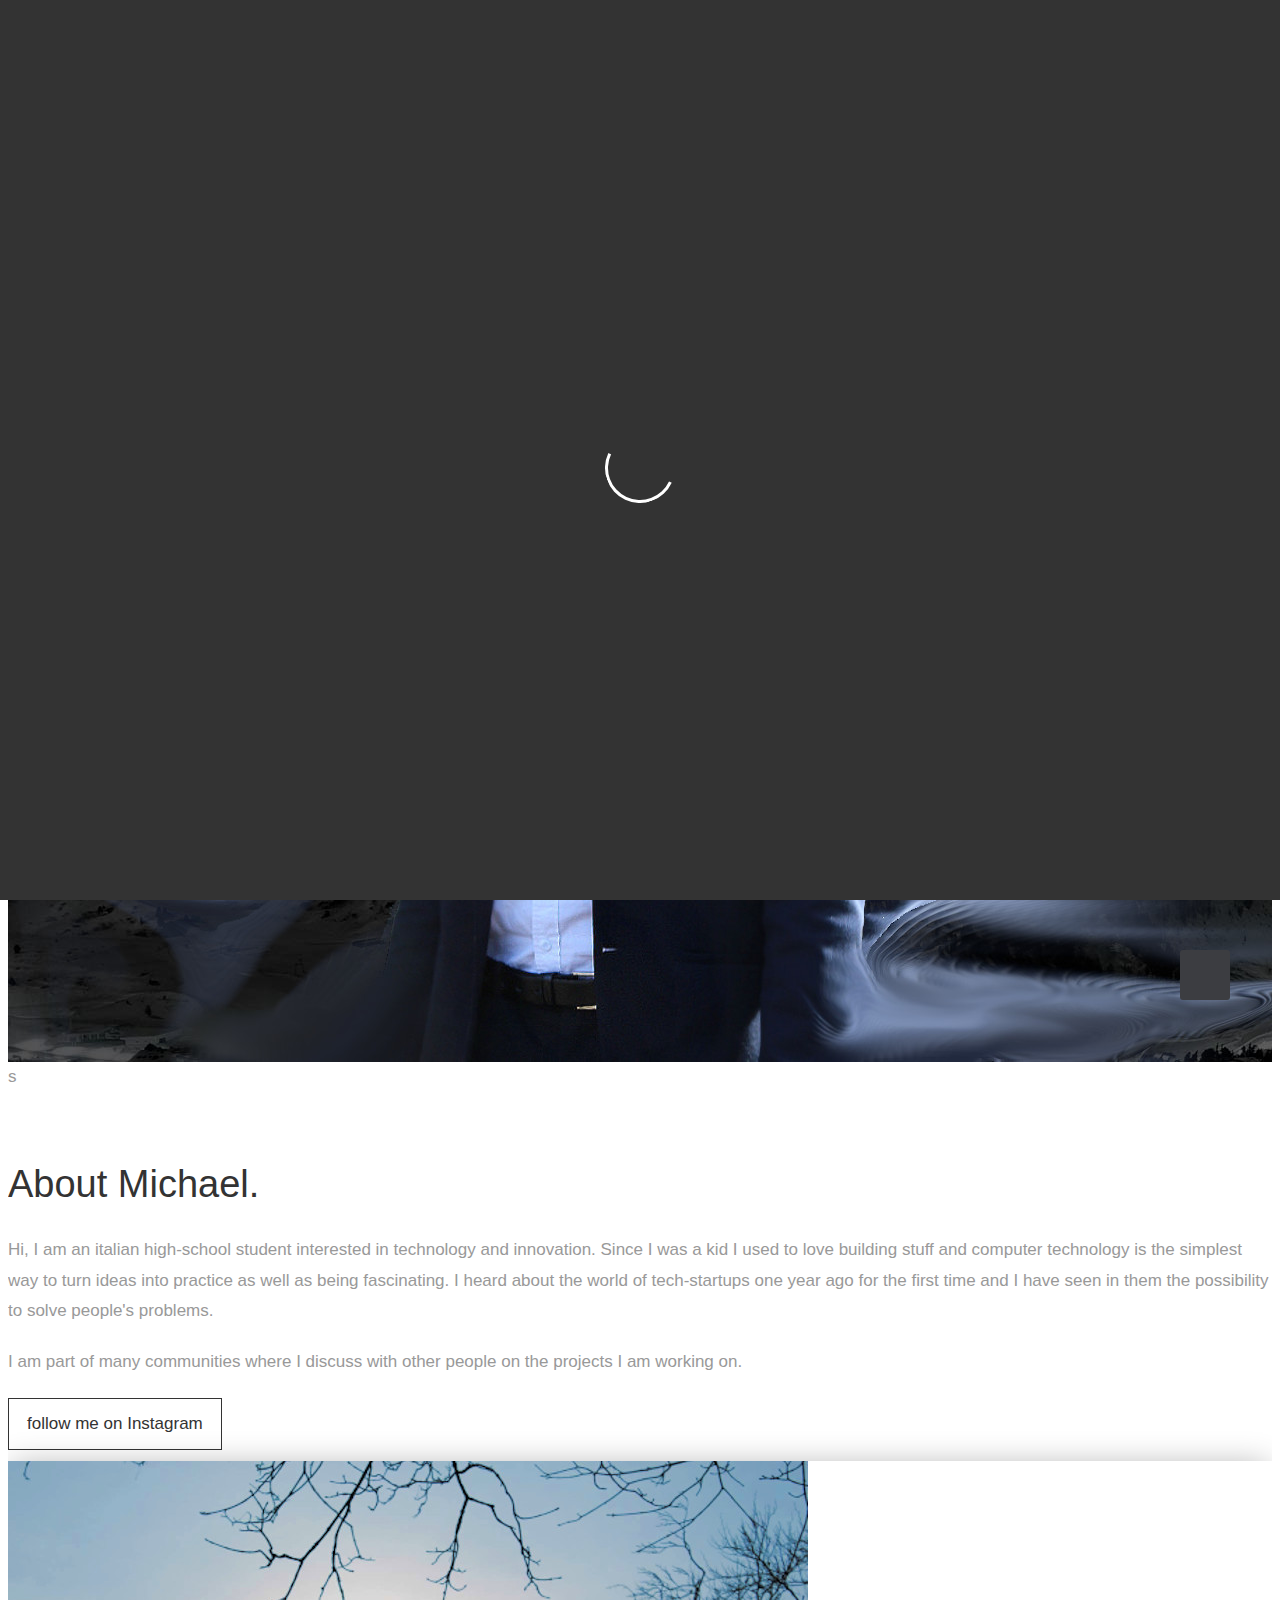
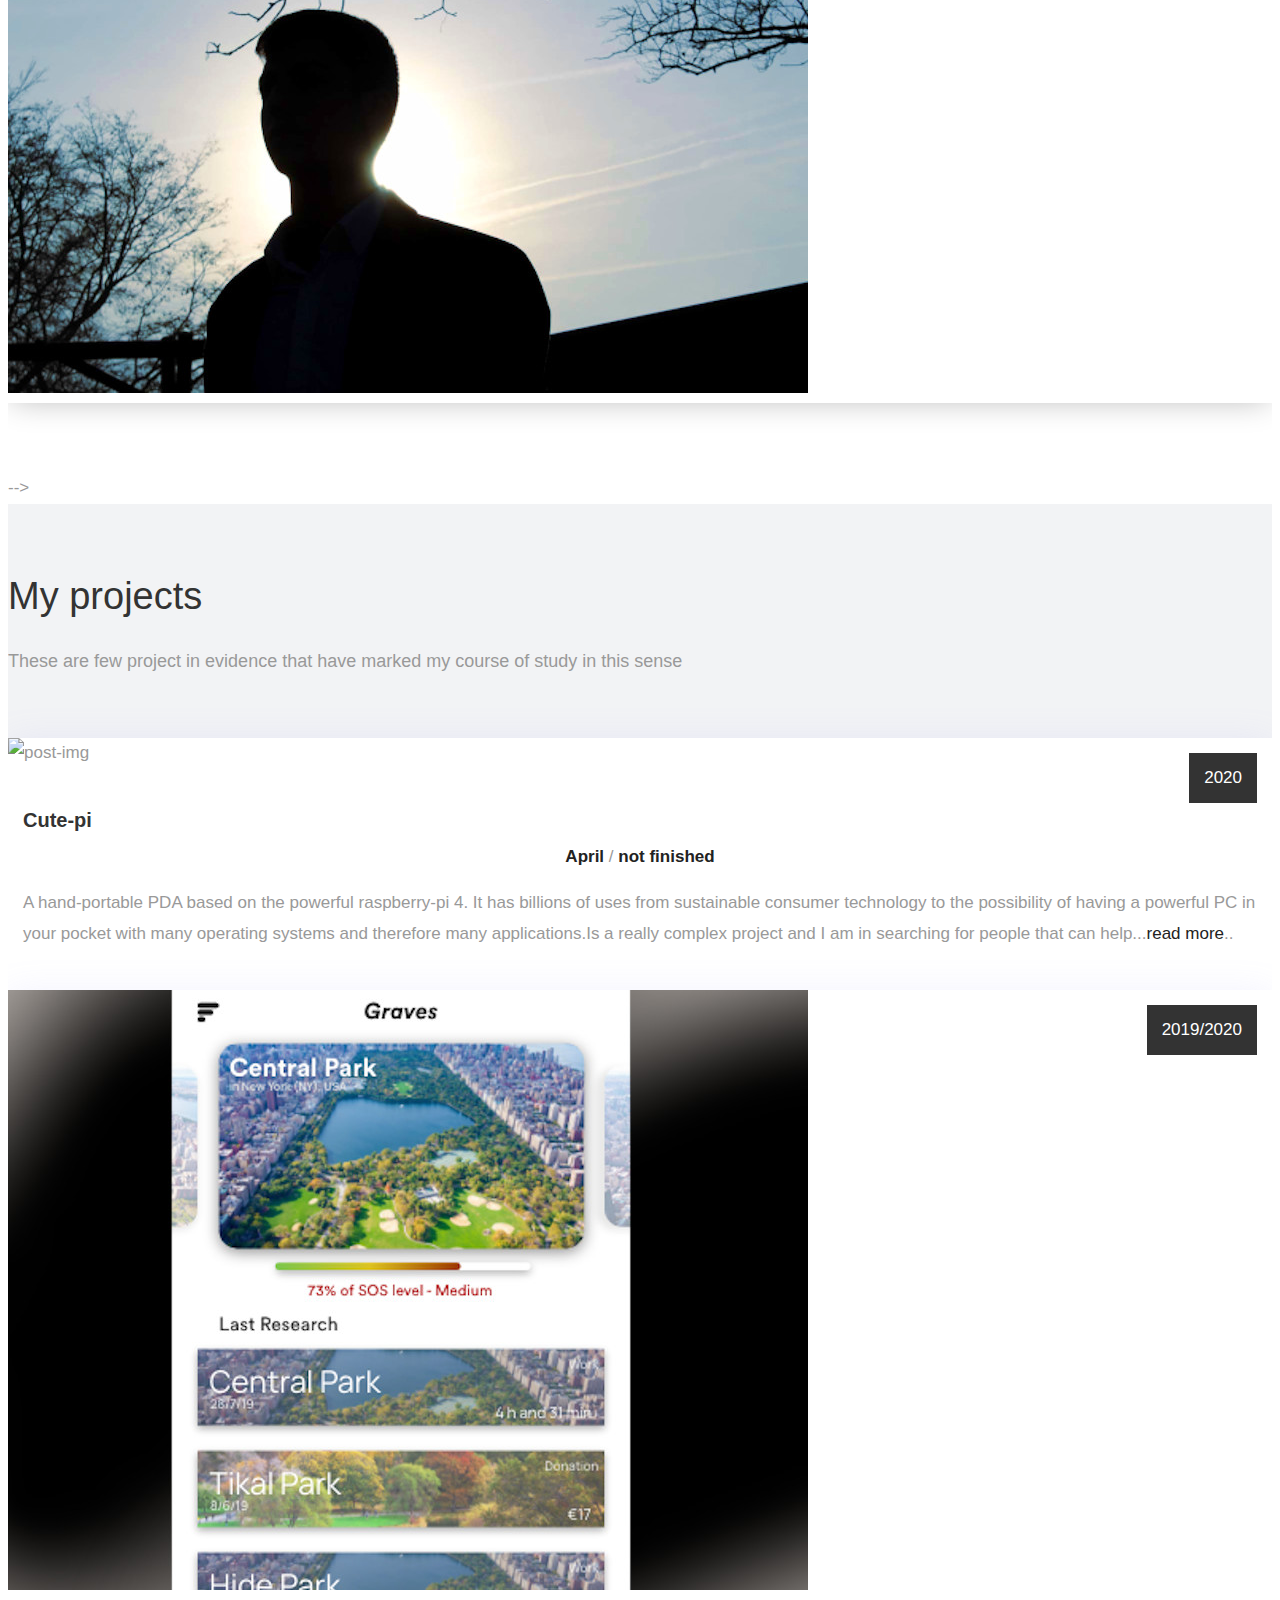
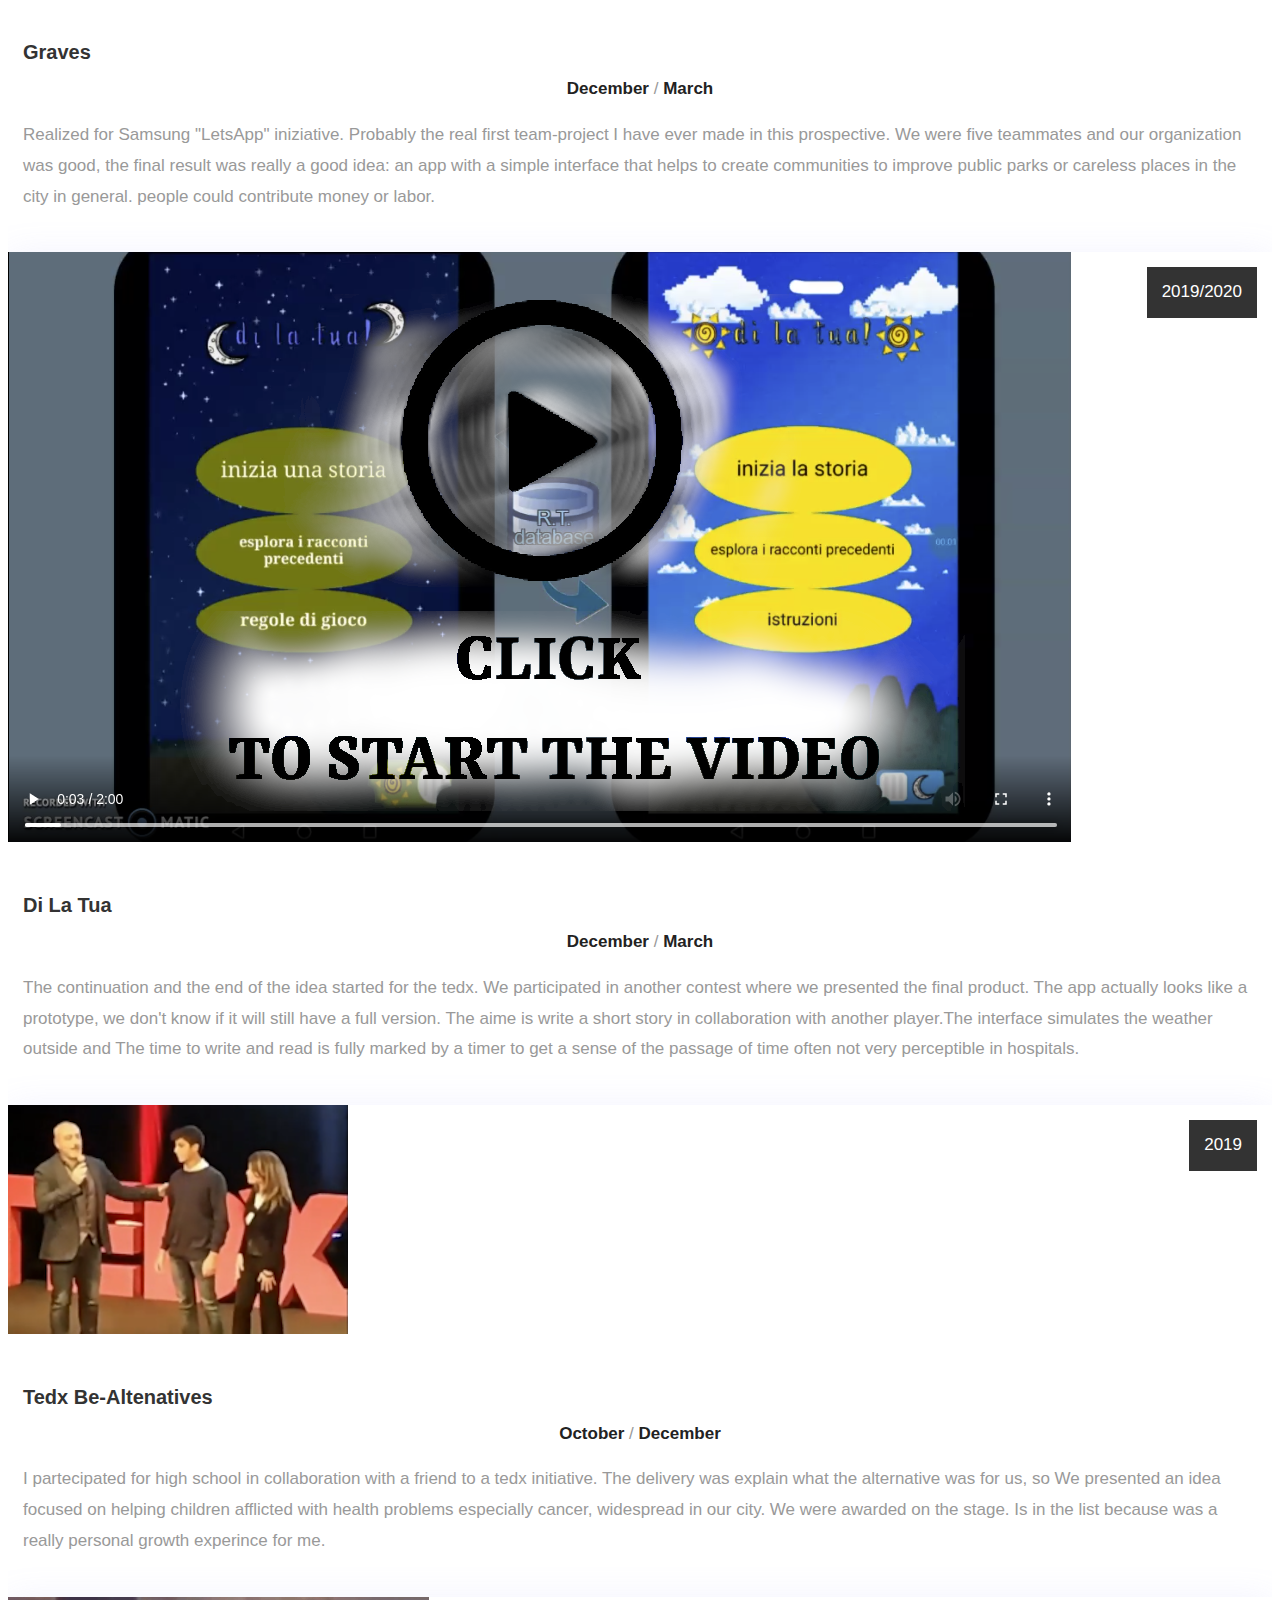
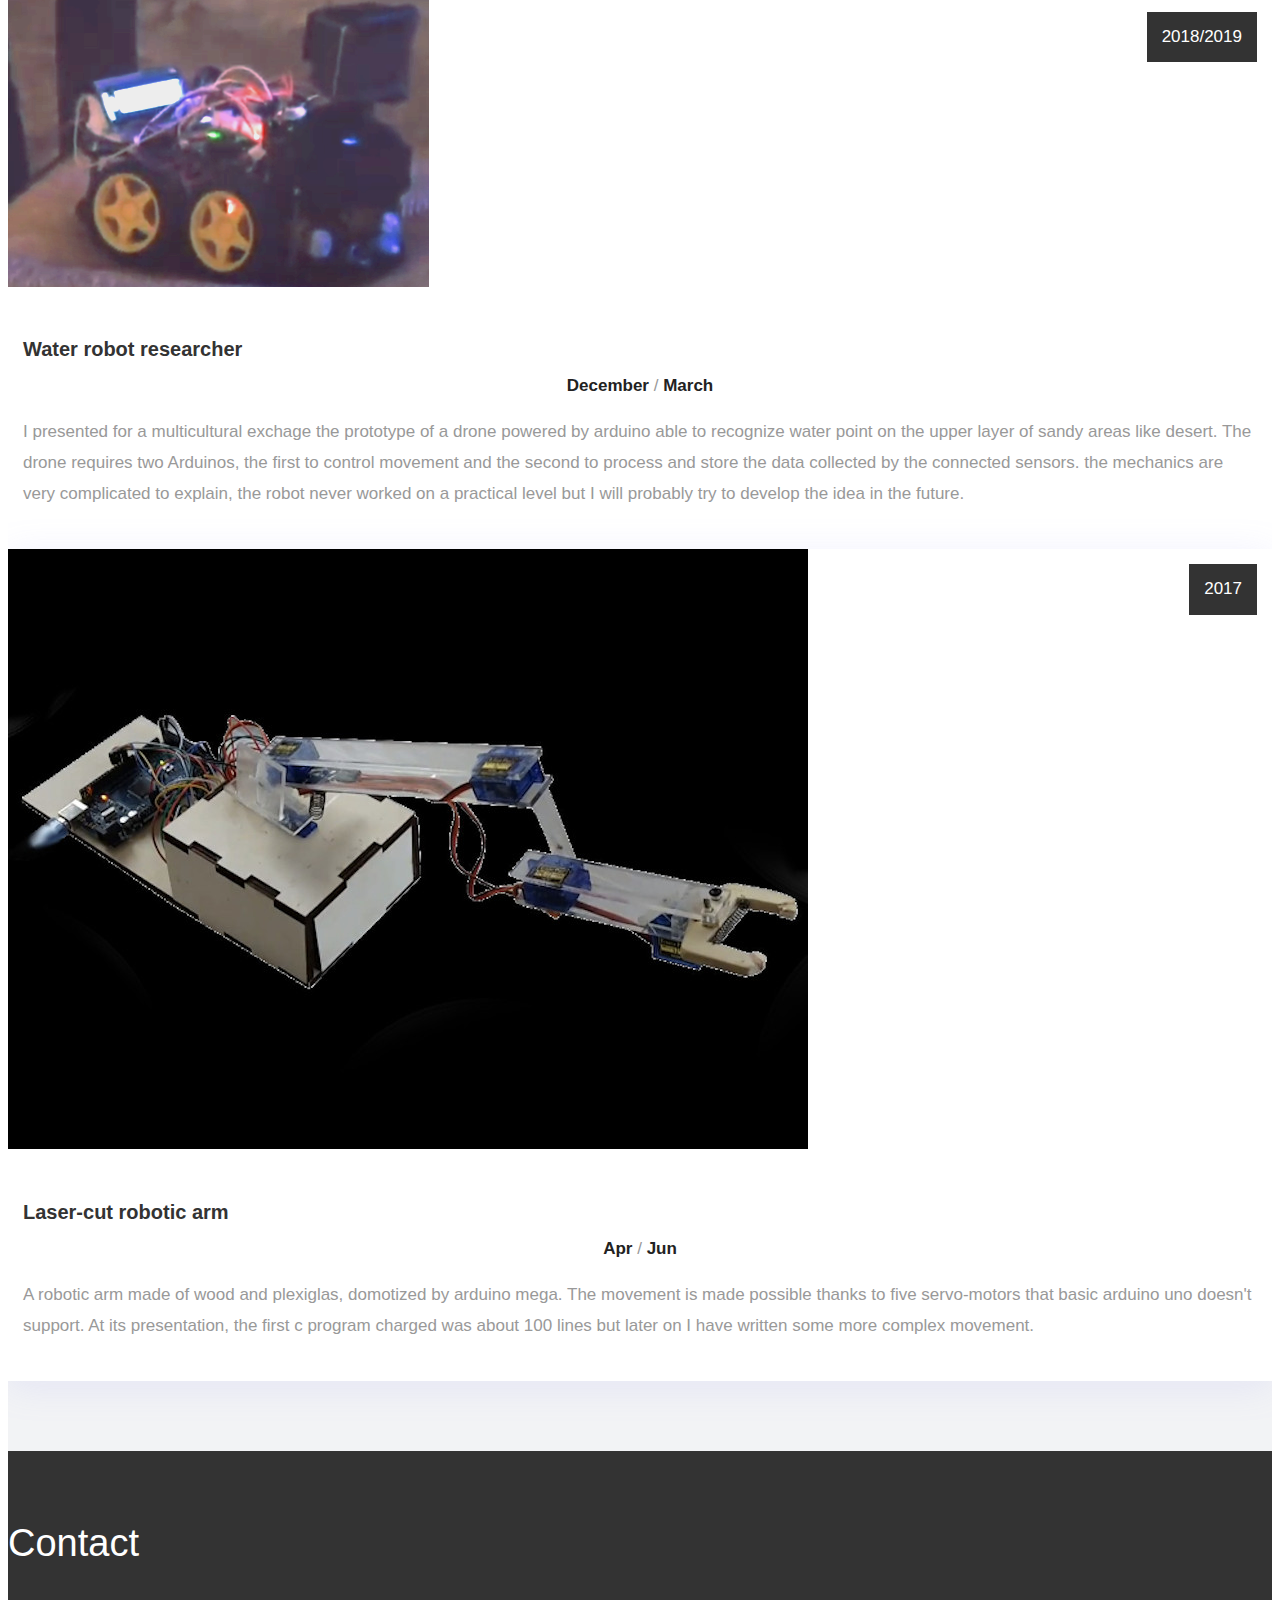
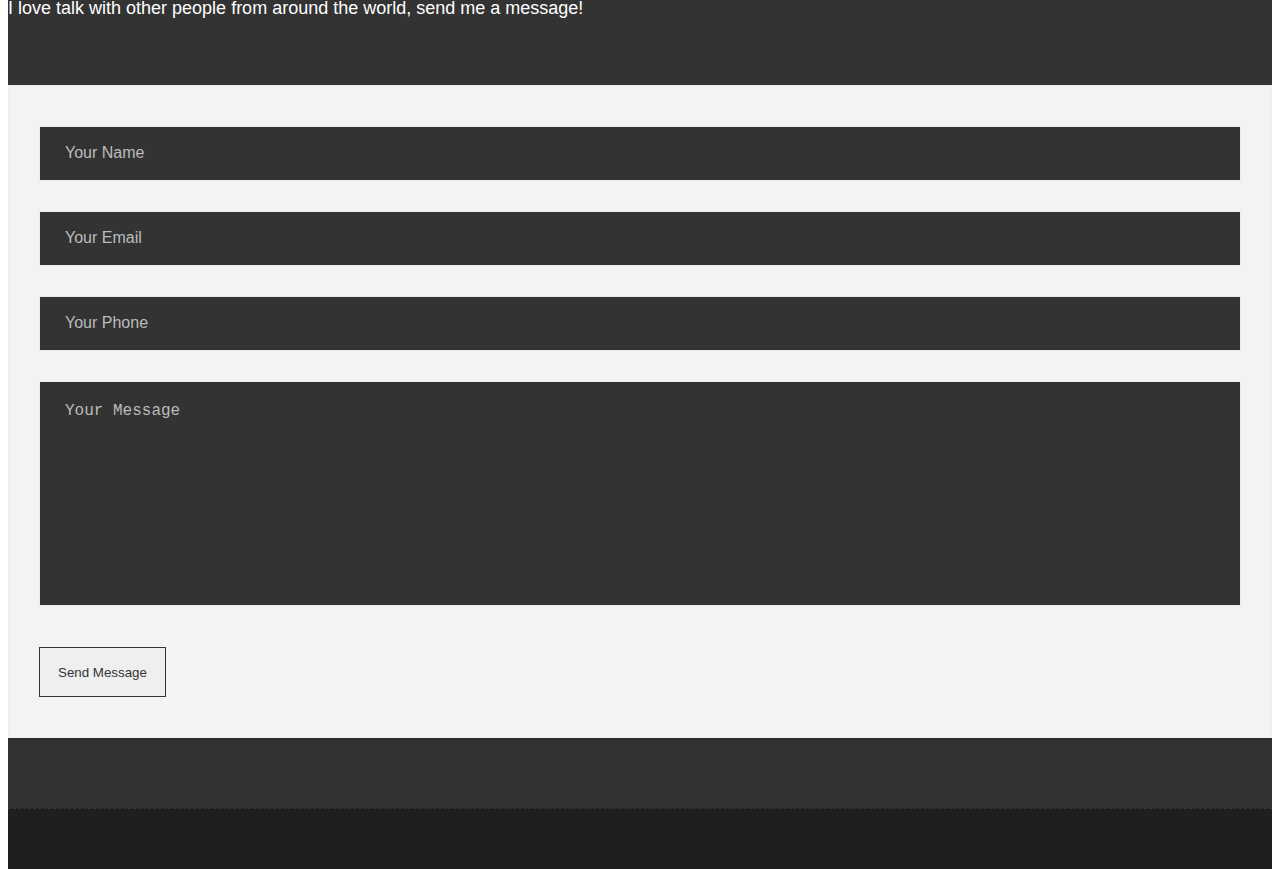
==== indextwo.html @ 5c326f26 "Update indextwo.html" ====
<!DOCTYPE html>
<html lang="en">

    <!-- Basic -->
    <meta charset="utf-8">
    <meta http-equiv="X-UA-Compatible" content="IE=edge">   
   
    <!-- Mobile Metas -->
    <meta name="viewport" content="width=device-width, minimum-scale=1.0, maximum-scale=1.0, user-scalable=no">
 
     <!-- Site Metas -->
    <meta name="keywords" content="michael hempel Taranto Battaglini">
    <meta name="author" content="Michael Hempel">
    <title>Michael Hempel</title>
    <meta name="description" content="Michael Hempel - A personal website were I introduce myself and I show what I am working on. " />  
    <meta charset=UTF-8">

    <!-- Site Icons -->
    <link rel="shortcut icon" href="images/favicon.ico" type="image/x-icon" />
    <link rel="apple-touch-icon" href="images/apple-touch-icon.png">
 <!-- Bootstrap CSS File -->
  <link href="lib/bootstrap/css/bootstrap.min.css" rel="stylesheet">

  <!-- Libraries CSS Files -->
  <link href="lib/font-awesome/css/font-awesome.min.css" rel="stylesheet">
  <link href="lib/animate/animate.min.css" rel="stylesheet">
  <link href="lib/ionicons/css/ionicons.min.css" rel="stylesheet">
  <link href="lib/owlcarousel/assets/owl.carousel.min.css" rel="stylesheet">
  <link href="lib/lightbox/css/lightbox.min.css" rel="stylesheet">

    <!-- Bootstrap CSS -->
    <link rel="stylesheet" href="css/bootstrap.min.css">
    <!-- Site CSS -->
    <link rel="stylesheet" href="style.css">
    <!-- Responsive CSS -->
    <link rel="stylesheet" href="css/responsive.css">
    <!-- Custom CSS -->
    <link rel="stylesheet" href="css/custom.css">
	<script src="js/modernizr.js"></script> <!-- Modernizr -->

    <!--[if lt IE 9]>
      <script src="https://oss.maxcdn.com/libs/html5shiv/3.7.0/html5shiv.js"></script>
      <script src="https://oss.maxcdn.com/libs/respond.js/1.4.2/respond.min.js"></script>
    <![endif]-->
    

        <!-- per mostrare o no cose su mobile> -->
            <style type="text/css">
  .mobileHide { display: inline; }

  /* Smartphone Portrait and Landscape */
  @media only screen
    and (min-device-width : 320px)
    and (max-device-width : 480px){
     .mobileHide { display: none;}
  }
</style>



<style type="text/css">
  .mobileShow {display: none;}

  /* Smartphone Portrait and Landscape */
  @media only screen
    and (min-device-width : 320px)
    and (max-device-width : 480px){ 
      .mobileShow {display: inline;}
  }
</style>
<!--fine -->




</head>
<body id="page-top" class="politics_version">

    <!-- LOADER -->
    <div id="preloader">
        <div id="main-ld">
			<div id="loader"></div>  
		</div>
    </div><!-- end loader -->
    <!-- END LOADER -->
	
    <!-- Navigation -->
    <nav class="navbar navbar-expand-lg navbar-dark fixed-top" id="mainNav">
      <div class="container">
        <a class="navbar-brand js-scroll-trigger" href="#page-top">
			<img class="img-fluid" src="images/logo.png" alt="" />
		</a>
        <button class="navbar-toggler navbar-toggler-right" type="button" data-toggle="collapse" data-target="#navbarResponsive" aria-controls="navbarResponsive" aria-expanded="false" aria-label="Toggle navigation">
          Menu
          <i class="fa fa-bars"></i>
        </button>
        <div class="collapse navbar-collapse" id="navbarResponsive">
          <ul class="navbar-nav text-uppercase ml-auto">
            <li class="nav-item">
              <a class="nav-link js-scroll-trigger active" href="#home">Home</a>
            </li>
            <li class="nav-item">
              <a class="nav-link js-scroll-trigger" href="#about">About Me</a>
            </li>
       <!--     <li class="nav-item">
              <a class="nav-link js-scroll-trigger" href="#services">Services</a>
            </li>
            <li class="nav-item">
              <a class="nav-link js-scroll-trigger" href="#portfolio">Portfolio</a>
            </li>
            <li class="nav-item">
              <a class="nav-link js-scroll-trigger" href="#testimonials">Testimonials</a>
            </li> -->
			<li class="nav-item">
              <a class="nav-link js-scroll-trigger" href="#blog"><!Blog</a>Portfolio</a>
            </li>
			<li class="nav-item">
              <a class="nav-link js-scroll-trigger" href="#contact">Contact</a>
            </li>
          </ul>
        </div>
      </div>
    </nav>
	

<div class="mobileShow">
	<section id="home" class="main-banner parallaxie" style="background: url('uploads/banner-mobile.jpg')">
		<div class="heading">
			<h1>hello i'm Michael</h1>
			<!-- <p>"Lorem ipsum dolor sit amet, consectetur adipiscing elit, <br>sed do eiusmod tempor incididunt ut labore et dolore magna aliqua."</p> -->
			<h3 class="cd-headline clip is-full-width">
				<span> </span>
				<span class="cd-words-wrapper">
					<b class="is-visible">innovator</b>
					<b>axpirant entenpreuner</b>
					<b>i.o.t. inventor</b>
                    <!-- <b></b> -->
				</span>
			</h3>
            <a href="#blog" class="sim-btn btn-hover-2-new nav-link js-scroll-trigger" data-text="check cute-pi"><span>check my last project</span></a>
		</div>
	</section>
</div>

<div class="mobileHide">
	<section id="home" class="main-banner parallaxie" style="background: url('uploads/banner-01.jpg')">
		<div class="heading">
			<h1>hello i'm Michael</h1>
			<!-- <p>"Lorem ipsum dolor sit amet, consectetur adipiscing elit, <br>sed do eiusmod tempor incididunt ut labore et dolore magna aliqua."</p> -->
			<h3 class="cd-headline clip is-full-width">
				<span> </span>
				<span class="cd-words-wrapper">
					<b class="is-visible">innovator</b>
					<b>axpirant entenpreuner</b>
					<b>i.o.t. inventor</b>
                    <!-- <b></b> -->
				</span>
			</h3>
            <a href="#blog" class="sim-btn btn-hover-2-new nav-link js-scroll-trigger" data-text="cute-pi"><span>check cute-pi</span></a>
		</div>
	</section>
</div>


	<!-- <svg id="clouds" class="hidden-xs" xmlns="http://www.w3.org/2000/svg" version="1.1" width="100%" height="100" viewBox="0 0 85 100" preserveAspectRatio="none">
        <path d="M-5 100 Q 0 20 5 100 Z
            M0 100 Q 5 0 10 100
            M5 100 Q 10 30 15 100
            M10 100 Q 15 10 20 100
            M15 100 Q 20 30 25 100
            M20 100 Q 25 -10 30 100
            M25 100 Q 30 10 35 100
            M30 100 Q 35 30 40 100
            M35 100 Q 40 10 45 100
            M40 100 Q 45 50 50 100
            M45 100 Q 50 20 55 100
            M50 100 Q 55 40 60 100
            M55 100 Q 60 60 65 100
            M60 100 Q 65 50 70 100
            M65 100 Q 70 20 75 100
            M70 100 Q 75 45 80 100
            M75 100 Q 80 30 85 100
            M80 100 Q 85 20 90 100
            M85 100 Q 90 50 95 100
            M90 100 Q 95 25 100 100
            M95 100 Q 100 15 105 100 Z">
        </path>
    </svg> -->s

   <div id="about" class="section wb">
        <div class="container">
            <div class="row">
                <div class="col-md-6">
                    <div class="message-box">                        
                        <h2>About Michael.</h2>
                        <p> Hi, I am an italian high-school student interested in technology and innovation. Since I was a kid I used to love building stuff and computer technology is the simplest way to turn ideas into practice as well as being fascinating. I heard about the world of tech-startups one year ago for the first time and I have seen in them the possibility to solve people's problems. </p>
						<p> I am part of many communities where I discuss with other people on the projects I am working on.</p>

                        <a href="https://www.instagram.com/michaelhempel__/" class="sim-btn btn-hover-new" data-text="Instagram"><span>follow me on Instagram</span></a>
                    </div><!-- end messagebox -->
                </div><!-- end col -->

                <div class="col-md-6">
                    <div class="right-box-pro wow fadeIn">
                        <img src="uploads/about_04.jpg" alt="" class="img-fluid img-rounded">
                    </div><!-- end media -->
                </div><!-- end col -->
            </div><!-- end row -->
        </div><!-- end container -->
    </div><!-- end section -->

   <!-- <div id="services" class="section lb">
        <div class="container">
            <div class="section-title text-left">
                <h3>Services</h3>
                <p>Quisque eget nisl id nulla sagittis auctor quis id. Aliquam quis vehicula enim, non aliquam risus.</p>
            </div> <!-- end title -->

           <!-- <div class="row">
				<div class="col-md-4">
                    <div class="services-inner-box">
						<div class="ser-icon">
							<i class="flaticon-seo"></i>
						</div>
						<h2>Web Development</h2>
						<p>Lorem ipsum dolor sit amet, consectetur adipiscing elit, sed do eiusmod tempor incididunt ut labore et dolore magna aliqua.</p>
					</div>
                </div><!-- end col -->
            <!--    <div class="col-md-4">
                    <div class="services-inner-box">
						<div class="ser-icon">
							<i class="flaticon-development"></i>
						</div>
						<h2>Responsive Design</h2>
						<p>Lorem ipsum dolor sit amet, consectetur adipiscing elit, sed do eiusmod tempor incididunt ut labore et dolore magna aliqua.</p>
					</div>
                </div><!-- end col -->
			<!--	<div class="col-md-4">
                    <div class="services-inner-box">
						<div class="ser-icon">
							<i class="flaticon-process"></i>
						</div>
						<h2>Creative Design</h2>
						<p>Lorem ipsum dolor sit amet, consectetur adipiscing elit, sed do eiusmod tempor incididunt ut labore et dolore magna aliqua.</p>
					</div>
            <!--    </div><!-- end col -->
			<!--	<div class="col-md-4">
                    <div class="services-inner-box">
						<div class="ser-icon">
							<i class="flaticon-discuss-issue"></i>
						</div>
						<h2>Support</h2>
						<p>Lorem ipsum dolor sit amet, consectetur adipiscing elit, sed do eiusmod tempor incididunt ut labore et dolore magna aliqua.</p>
					</div>
                </div><!-- end col -->
		<!--		<div class="col-md-4">
                    <div class="services-inner-box">
						<div class="ser-icon">
							<i class="flaticon-idea"></i>
						</div>
						<h2>Web Idea</h2>
						<p>Lorem ipsum dolor sit amet, consectetur adipiscing elit, sed do eiusmod tempor incididunt ut labore et dolore magna aliqua.</p>
					</div>
                </div><!-- end col -->
		<!--	<div class="col-md-4">
                    <div class="services-inner-box">
						<div class="ser-icon">
							<i class="flaticon-idea-1"></i>
						</div>
						<h2>Graphic Design</h2>
						<p>Lorem ipsum dolor sit amet, consectetur adipiscing elit, sed do eiusmod tempor incididunt ut labore et dolore magna aliqua.</p>
					</div>
                </div><!-- end col -->
            </div><!-- end row -->
        </div><!-- end container -->
    </div><!-- end section --> -->
	
	<!-- <div id="portfolio" class="section lb">
		<div class="container">
			<div class="section-title text-left">
                <h3>My Project</h3>
                <p>These are few  "most important" project since I was 13</p>
            </div><!-- end title -->
			
	<!--		<div class="gallery-menu row">
				<div class="col-md-12">
					<div class="button-group filter-button-group text-left">
						<button class="active" data-filter="*">All</button>
						<button data-filter=".gal_a">Web Development</button>
						<button data-filter=".gal_b">Creative Design</button>
						<button data-filter=".gal_c">Graphic Design</button>
					</div>
				</div>
			</div>
			
			<div class="gallery-list row">
				<div class="col-md-4 col-sm-6 gallery-grid gal_a gal_b">
					<div class="gallery-single fix">
						<img src="uploads/gallery_img-01.jpg" class="img-fluid" alt="Image">
						<div class="img-overlay">
							<a href="uploads/gallery_img-01.jpg" data-rel="prettyPhoto[gal]" class="hoverbutton global-radius"><i class="fa fa-picture-o"></i></a>
						</div>
					</div>
				</div>
				
				<div class="col-md-4 col-sm-6 gallery-grid gal_c gal_b">
					<div class="gallery-single fix">
						<img src="uploads/gallery_img-02.jpg" class="img-fluid" alt="Image">
						<div class="img-overlay">
							<a href="uploads/gallery_img-02.jpg" data-rel="prettyPhoto[gal]" class="hoverbutton global-radius"><i class="fa fa-picture-o"></i></a>
						</div>
					</div>
				</div>
				
				<div class="col-md-4 col-sm-6 gallery-grid gal_a gal_c">
					<div class="gallery-single fix">
						<img src="uploads/gallery_img-03.jpg" class="img-fluid" alt="Image">
						<div class="img-overlay">
							<a href="uploads/gallery_img-03.jpg" data-rel="prettyPhoto[gal]" class="hoverbutton global-radius"><i class="fa fa-picture-o"></i></a>
						</div>
					</div>
				</div>
				
				<div class="col-md-4 col-sm-6 gallery-grid gal_b gal_a">
					<div class="gallery-single fix">
						<img src="uploads/gallery_img-04.jpg" class="img-fluid" alt="Image">
						<div class="img-overlay">
							<a href="uploads/gallery_img-04.jpg" data-rel="prettyPhoto[gal]" class="hoverbutton global-radius"><i class="fa fa-picture-o"></i></a>
						</div>
					</div>
				</div>
				
				<div class="col-md-4 col-sm-6 gallery-grid gal_a gal_c">
					<div class="gallery-single fix">
						<img src="uploads/gallery_img-05.jpg" class="img-fluid" alt="Image">
						<div class="img-overlay">
							<a href="uploads/gallery_img-05.jpg" data-rel="prettyPhoto[gal]" class="hoverbutton global-radius"><i class="fa fa-picture-o"></i></a>
						</div>
					</div>
				</div>
				
				<div class="col-md-4 col-sm-6 gallery-grid gal_c gal_a">
					<div class="gallery-single fix">
						<img src="uploads/gallery_img-06.jpg" class="img-fluid" alt="Image">
						<div class="img-overlay">
							<a href="uploads/gallery_img-06.jpg" data-rel="prettyPhoto[gal]" class="hoverbutton global-radius"><i class="fa fa-picture-o"></i></a>
						</div>
					</div>
				</div> -->


	<!-- <div id="testimonials" class="section wb">
        <div class="container">
            <div class="section-title text-left">
                <h3>Testimonials</h3>
                <p>We thanks for all our awesome testimonials! There are hundreds of our happy customers! </p>
            </div><!-- end title -->

      <!--      <div class="row">
                <div class="col-md-12 col-sm-12">
                    <div class="testi-carousel owl-carousel owl-theme">
                        <div class="testimonial clearfix">
                            <div class="desc">
                                <h3><i class="fa fa-quote-left"></i> Wonderful Support!</h3>
                                <p class="lead">They have got my project on time with the competition with a sed highly skilled, and experienced & professional team.</p>
                            </div>
                            <div class="testi-meta">
                                <img src="uploads/testi_01.png" alt="" class="img-fluid alignleft">
                                <h4>James Fernando <small>- Manager of Racer</small></h4>
                            </div>
                            <!-- end testi-meta -->
                        </div>
                        <!-- end testimonial -->

          <!--              <div class="testimonial clearfix">
                            <div class="desc">
                                <h3><i class="fa fa-quote-left"></i> Awesome Services!</h3>
                                <p class="lead">Explain to you how all this mistaken idea of denouncing pleasure and praising pain was born and I will give you completed.</p>
                            </div>
                            <div class="testi-meta">
                                <img src="uploads/testi_02.png" alt="" class="img-fluid alignleft">
                                <h4>Jacques Philips <small>- Designer</small></h4>
                            </div>
                            <!-- end testi-meta -->
                        </div>
                        <!-- end testimonial -->

   <!--                     <div class="testimonial clearfix">
                            <div class="desc">
                                <h3><i class="fa fa-quote-left"></i> Great & Talented Team!</h3>
                                <p class="lead">The master-builder of human happines no one rejects, dislikes avoids pleasure itself, because it is very pursue pleasure. </p>
                            </div>
                            <div class="testi-meta">
                                <img src="uploads/testi_03.png" alt="" class="img-fluid alignleft">
                                <h4>Venanda Mercy <small>- Newyork City</small></h4>
                            </div>
                            <!-- end testi-meta -->
                        </div>
                        <!-- end testimonial -->
 <!--                       <div class="testimonial clearfix">
                            <div class="desc">
                                <h3><i class="fa fa-quote-left"></i> Wonderful Support!</h3>
                                <p class="lead">They have got my project on time with the competition with a sed highly skilled, and experienced & professional team.</p>
                            </div>
                            <div class="testi-meta">
                                <img src="uploads/testi_01.png" alt="" class="img-fluid alignleft">
                                <h4>James Fernando <small>- Manager of Racer</small></h4>
                            </div>
                            <!-- end testi-meta -->
                        </div>
                        <!-- end testimonial -->

 <!--                       <div class="testimonial clearfix">
                            <div class="desc">
                                <h3><i class="fa fa-quote-left"></i> Awesome Services!</h3>
                                <p class="lead">Explain to you how all this mistaken idea of denouncing pleasure and praising pain was born and I will give you completed.</p>
                            </div>
                            <div class="testi-meta">
                                <img src="uploads/testi_02.png" alt="" class="img-fluid alignleft">
                                <h4>Jacques Philips <small>- Designer</small></h4>
                            </div>
                            <!-- end testi-meta -->
                        </div>
                        <!-- end testimonial -->

<!--                        <div class="testimonial clearfix">
                            <div class="desc">
                                <h3><i class="fa fa-quote-left"></i> Great & Talented Team!</h3>
                                <p class="lead">The master-builder of human happines no one rejects, dislikes avoids pleasure itself, because it is very pursue pleasure. </p>
                            </div>
                            <div class="testi-meta">
                                <img src="uploads/testi_03.png" alt="" class="img-fluid alignleft">
                                <h4>Venanda Mercy <small>- Newyork City</small></h4>
                            </div>
                            <!-- end testi-meta -->
                        </div><!-- end testimonial -->
                    </div><!-- end carousel -->
                </div><!-- end col -->
            </div><!-- end row -->
        </div><!-- end container -->
    </div><!-- end section -->
	
	<div id="blog" class="section lb">
		<div class="container">
			<div class="section-title text-left">
                <h3>My projects</h3>
                <p>These are few project in evidence that have marked my course of study in this sense</p>
            </div><!-- end title -->
			
		    <div class="row">  
  <!-- SECRET PROJECT   
                   <div class="col-md-4 col-sm-6 col-lg-4">
					<div class="post-box">
						<div class="post-thumb">
							<img src="uploads/secret.jpg" class="img-fluid" alt="post-img" />
							<div class="date">
								<span>2020</span>
								<span></span>
							</div>
						</div>
						<div class="post-info">
							<h4>Coming soon</h4>
							<ul>
                                <li><a href="#"><b>not started</b></a></li>
                                <li>/</li>
                                <li><a href="#"><b>not finished</b></a></li>
                            </ul>
							<p>The future of Cute-pi</p>
						</div>
					</div>
				</div> -->

				<div class="col-md-4 col-sm-6 col-lg-4">
					<div class="post-box">
						<div class="post-thumb">
							<img src="cute-pi/APERTOTRASP.png" class="img-fluid" alt="post-img" />
							<div class="date">
								<span>2020</span>
								<span></span>
							</div>
						</div>
						<div class="post-info">
							<h4>Cute-pi</h4>
							<ul>
                                <li><a href="#"><b>April</b></a></li>
                                <li>/</li>
                                <li><a href="#"><b>not finished</b></a></li>
                            </ul>
							<p> A hand-portable PDA based on the powerful raspberry-pi 4. It has billions of uses from sustainable consumer technology to the possibility of having a powerful PC in your pocket with many operating systems and therefore many applications.Is a really complex project and I am in searching for people that can help...<a href="#">read more</a>..</p>
						</div>
					</div>
				</div>

                <div class="col-md-4 col-sm-6 col-lg-4">
					<div class="post-box">
						<div class="post-thumb">
							<img src="uploads/graves.jpg" class="img-fluid" alt="post-img" />
							<div class="date">
								<span>2019/2020</span>
								<span></span>
							</div>
						</div>
						<div class="post-info">
							<h4>Graves</h4>
							<ul>
                                <li><a href="#"><b>December</b></a></li>
                                <li>/</li>
                                <li><a href="#"><b>March</b></a></li>
                            </ul>
							<p>Realized for Samsung "LetsApp" iniziative. Probably the real first team-project I have ever made in this prospective. We were five teammates and our organization was good, the final result was really a good idea: an app with a simple interface that helps to create communities to improve public parks or careless places in the city in general. people could contribute money or labor.</p>
						</div>
					</div>
				</div>

                
                <div class="col-md-4 col-sm-6 col-lg-4">
					<a href="javascript:;" onClick="window.open('uploads/DiLaTua.mp4', 'titolo', 'width=1200, height=600, resizable, status, scrollbars=1, location');"><div class="post-box">
						<div class="post-thumb">
						<img src="uploads/dilatuaimg.png" class="img-fluid" alt="post-img" />
							<div class="date">
								<span>2019/2020</span>
								<span></span>
							</div>
						</div>
						<div class="post-info">
							<h4>Di La Tua</h4></a>
							<ul>
                                <li><a href="#"><b>December</b></a></li>
                                <li>/</li>
                                <li><a href="#"><b>March</b></a></li>
                            </ul>
							<p>The continuation and the end of the idea started for the tedx. We participated in another contest where we presented the final product. The app actually looks like a prototype, we don't know if it will still have a full version. The aime is write a short story in collaboration with another player.The interface simulates the weather outside and The time to write and read is fully marked by a timer to get a sense of the passage of time often not very perceptible in hospitals.</p>
						</div>
					</div>
				</div>

                 <div class="col-md-4 col-sm-6 col-lg-4">
                    <div class="post-box">
						<div class="post-thumb">
						<img src="uploads/TEDX.png" class="img-fluid" alt="post-img" />
							<div class="date">
								<span>2019</span>
								<span></span>
							</div>
						</div>
						<div class="post-info">
							<h4>Tedx Be-Altenatives</h4>
							<ul>
                                <li><a href="#"><b>October</b></a></li>
                                <li>/</li>
                                <li><a href="#"><b>December</b></a></li>
                            </ul>
							<p>I partecipated for high school in collaboration with a friend to a tedx initiative. The delivery was explain what the alternative was for us, so We presented an idea focused on helping children afflicted with health problems especially cancer, widespread in our city. We were awarded on the stage. Is in the list because was a really personal growth experince for me.</p>
						</div>
					</div>
				</div>


                <div class="col-md-4 col-sm-6 col-lg-4">
                    <div class="post-box">
						<div class="post-thumb">
						<img src="uploads/acquarobot.png" class="img-fluid" alt="post-img" />
							<div class="date">
								<span>2018/2019</span>
								<span></span>
							</div>
						</div>
						<div class="post-info">
							<h4>Water robot researcher</h4>
							<ul>
                                <li><a href="#"><b>December</b></a></li>
                                <li>/</li>
                                <li><a href="#"><b>March</b></a></li>
                            </ul>
							<p>I presented for a multicultural exchage the prototype of a drone powered by arduino able to recognize water point on the upper layer of sandy areas like desert. The drone requires two Arduinos, the first to control movement and the second to process and store the data collected by the connected sensors. the mechanics are very complicated to explain, the robot never worked on a practical level but I will probably try to develop the idea in the future. </p>
						</div>
					</div>
				</div>

				<div class="col-md-4 col-sm-6 col-lg-4">
					<div class="post-box">
						<div class="post-thumb">
							<img src="uploads/portfolio-1.jpg" class="img-fluid" alt="post-img" />
							<div class="date">
								<span>2017</span>
							<!--	<span>Dec</span> -->
							</div>
						</div>
						<div class="post-info">
							<h4>Laser-cut robotic arm</h4>
							<ul>
                                <li><a href="#"><b>Apr</b></a></li>
                                <li>/</li>
                                <li><a href="#"><b>Jun</b></a></li>
                                <!-- <li><a href="#"><b> Comments</b></a></li> -->
                            </ul>
							<p>A robotic arm made of wood and plexiglas, domotized by arduino mega. The movement is made possible thanks to five servo-motors that basic arduino uno doesn't support. At its presentation, the first c program charged was about 100 lines but later on I have written some more complex movement.</p>
						</div>
					</div>
				</div>
			</div>
			
		</div>
	</div>

<!-- 			<div class="col-md-4 col-sm-6 col-lg-4">
					<div class="post-box">
						<div class="post-thumb">
							<img src="uploads/blog-02.jpg" class="img-fluid" alt="post-img" />
							<div class="date">
								<span>2019/2020</span>
								<span></span>
							</div>
						</div>
						<div class="post-info">
							<h4>Quisque auctor lectus interdum nisl accumsan venenatis.</h4>
							<ul>
                                <li>by admin</li>
                                <li>Apr 21, 2018</li>
                                <li><a href="#"><b> Comments</b></a></li>
                            </ul>
							<p>Etiam materials ut mollis tellus, vel posuere nulla. Etiam sit amet massa sodales aliquam at eget quam. Integer ultricies et magna quis.</p>
						</div>
					</div>
				</div>
-->




    <div id="contact" class="section db">
        <div class="container">
            <div class="section-title text-left">
                <h3>Contact</h3>
                <p>I love talk with other people from around the world, send me a message!</p>
            </div><!-- end title -->
		
		
           <div class="row">
                <div class="col-md-12">
                    <div class="contact_form">
                        <div id="message"></div>
                        <form id="contactForm" name="sentMessage" novalidate="novalidate" action="https://formspree.io/f/mpzoovjy" method="POST">
							<div class="row">
								<div class="col-md-6">
									<div class="form-group">
										<input class="form-control" id="name" type="text" name="_replyto" placeholder="Your Name" required="required" data-validation-required-message="Please enter your name." >
										
									</div>
									<div class="form-group">
										<input class="form-control" id="email" type="email" placeholder="Your Email" required="required" data-validation-required-message="Please enter your email address.">
										
									</div>
									<div class="form-group">
										<input class="form-control" id="phone" type="tel" placeholder="Your Phone" required="required" data-validation-required-message="Please enter your phone number.">
										
									</div>
								</div>
								<div class="col-md-6">
									<div class="form-group">
										<textarea class="form-control" id="message" name="message" placeholder="Your Message" required="required" data-validation-required-message="Please enter a message."></textarea>
										
									</div>
								</div>
								
								<div class="col-lg-12 text-center">
									<div id="success"></div>
									<button id="sendMessageButton" class="sim-btn btn-hover-new" data-text="Send Message" type="submit">Send Message</button>
								</div>
							</div>
						</form>
                    </div>
                </div><!-- end col -->
            </div><!-- end row -->

        </div><!-- end container -->
    </div><!-- end section -->

    <div class="copyrights">
        <div class="container">
            <div class="footer-distributed">
                <div class="footer-left">
                   <!-- <p class="footer-links">
                        <a href="#">Home</a>
                        <a href="#">Blog</a>
                        <a href="#">Pricing</a>
                        <a href="#">About</a>
                        <a href="#">Faq</a>
                        <a href="#">Contact</a>
                    </p> -->
                   
                </div>
            </div>
        </div><!-- end container -->
    </div><!-- end copyrights -->

    <a href="#" id="scroll-to-top" class="dmtop global-radius"><i class="fa fa-angle-up"></i></a>

    <!-- ALL JS FILES -->
    <script src="js/all.js"></script>
	<!-- Camera Slider -->
	<script src="js/jquery.mobile.customized.min.js"></script>
	<script src="js/jquery.easing.1.3.js"></script> 
	<script src="js/parallaxie.js"></script>
	<script src="js/headline.js"></script>
	<!-- Contact form JavaScript -->
    <script src="js/jqBootstrapValidation.js"></script>
    <script src="js/contact_me.js"></script>
    <!-- ALL PLUGINS -->
    <script src="js/custom.js"></script>
    <script src="js/jquery.vide.js"></script>
     <!-- Template Main Javascript File -->
  <script src="js/main.js"></script> 
 <!-- JavaScript Libraries -->
  
  <script src="lib/jquery/jquery-migrate.min.js"></script> 
  <script src="lib/popper/popper.min.js"></script> 
  <script src="lib/bootstrap/js/bootstrap.min.js"></script>
  <script src="lib/easing/easing.min.js"></script>
  <script src="lib/counterup/jquery.waypoints.min.js"></script>
  <script src="lib/counterup/jquery.counterup.js"></script>
  <script src="lib/owlcarousel/owl.carousel.min.js"></script>
  <script src="lib/lightbox/js/lightbox.min.js"></script>
  <script src="lib/typed/typed.min.js"></script>
</body>
</html>
---- style.css ----
/*------------------------------------------------------------------
    Version: 1.0
-------------------------------------------------------------------*/

/*------------------------------------------------------------------
    IMPORT FONTS
-------------------------------------------------------------------*/

@import url('https://fonts.googleapis.com/css?family=Roboto+Mono:300,400,500,700');

/*------------------------------------------------------------------
    IMPORT FILES
-------------------------------------------------------------------*/

@import url(css/animate.css);
@import url(css/camera.css);
@import url(css/flaticon.css);
@import url(css/prettyPhoto.css);
@import url(css/owl.carousel.css);
@import url(css/font-awesome.min.css);

/*------------------------------------------------------------------
    SKELETON
-------------------------------------------------------------------*/

body {
    color: #999999;
    font-size: 17px;
    font-family: 'helvetica', monospace;
    line-height: 1.80857;
}

html, body{
	height: 100%;
}

body.demos .section {
    background: url(images/bg.png) repeat top center #f2f3f5;
}

body.demos .section-title img {
    max-width: 280px;
    display: block;
    margin: 10px auto;
}

body.demos .service-widget h3 {
    border-bottom: 1px solid #ededed;
    font-size: 18px;
    padding: 20px 0;
    background-color: #ffffff;
}

body.demos .service-widget {
    margin: 0 0 30px;
    padding: 30px;
    background-color: #fff
}

body.demos .container-fluid {
    max-width: 1080px
}

a {
    color: #1f1f1f;
    text-decoration: none !important;
    outline: none !important;
    -webkit-transition: all .3s ease-in-out;
    -moz-transition: all .3s ease-in-out;
    -ms-transition: all .3s ease-in-out;
    -o-transition: all .3s ease-in-out;
    transition: all .3s ease-in-out;
} 

h1,
h2,
h3,
h4,
h5,
h6 {
    letter-spacing: 0;
    font-weight: normal;
    position: relative;
    padding: 0 0 10px 0;
    font-weight: normal;
    line-height: 120% !important;
    color: #333333;
    margin: 0
}

h1 {
    font-size: 24px
}

h2 {
    font-size: 22px
}

h3 {
    font-size: 18px
}

h4 {
    font-size: 16px
}

h5 {
    font-size: 14px
}

h6 {
    font-size: 13px
}

h1 a,
h2 a,
h3 a,
h4 a,
h5 a,
h6 a {
    color: #212121;
    text-decoration: none!important;
    opacity: 1
}

h1 a:hover,
h2 a:hover,
h3 a:hover,
h4 a:hover,
h5 a:hover,
h6 a:hover {
    opacity: .8
}

a {
    color: #222222;
    text-decoration: none;
    outline: none;
}

a,
.btn {
    text-decoration: none !important;
    outline: none !important;
    -webkit-transition: all .3s ease-in-out;
    -moz-transition: all .3s ease-in-out;
    -ms-transition: all .3s ease-in-out;
    -o-transition: all .3s ease-in-out;
    transition: all .3s ease-in-out;
}

.btn-custom {
    margin-top: 20px;
    background-color: transparent !important;
    border: 2px solid #ddd;
    padding: 12px 40px;
    font-size: 16px;
}

.lead {
    font-size: 18px;
    line-height: 30px;
    color: #767676;
    margin: 0;
    padding: 0;
}

blockquote {
    margin: 20px 0 20px;
    padding: 30px;
}

ul, li, ol{
	margin: 0px;
	list-style: none;
	padding: 0px;
}


/*------------------------------------------------------------------
    WP CORE
-------------------------------------------------------------------*/

.first {
    clear: both
}

.last {
    margin-right: 0
}

.alignnone {
    margin: 5px 20px 20px 0;
}

.aligncenter,
div.aligncenter {
    display: block;
    margin: 5px auto 5px auto;
}

.alignright {
    float: right;
    margin: 10px 0 20px 20px;
}

.alignleft {
    float: left;
    margin: 10px 20px 20px 0;
}

a img.alignright {
    float: right;
    margin: 10px 0 20px 20px;
}

a img.alignnone {
    margin: 10px 20px 20px 0;
}

a img.alignleft {
    float: left;
    margin: 10px 20px 20px 0;
}

a img.aligncenter {
    display: block;
    margin-left: auto;
    margin-right: auto
}

.wp-caption {
    background: #fff;
    border: 1px solid #f0f0f0;
    max-width: 96%;
    /* Image does not overflow the content area */
    padding: 5px 3px 10px;
    text-align: center;
}

.wp-caption.alignnone {
    margin: 5px 20px 20px 0;
}

.wp-caption.alignleft {
    margin: 5px 20px 20px 0;
}

.wp-caption.alignright {
    margin: 5px 0 20px 20px;
}

.wp-caption img {
    border: 0 none;
    height: auto;
    margin: 0;
    max-width: 98.5%;
    padding: 0;
    width: auto;
}

.wp-caption p.wp-caption-text {
    font-size: 11px;
    line-height: 17px;
    margin: 0;
    padding: 0 4px 5px;
}


/* Text meant only for screen readers. */

.screen-reader-text {
    clip: rect(1px, 1px, 1px, 1px);
    position: absolute !important;
    height: 1px;
    width: 1px;
    overflow: hidden;
}

.screen-reader-text:focus {
    background-color: #f1f1f1;
    border-radius: 3px;
    box-shadow: 0 0 2px 2px rgba(0, 0, 0, 0.6);
    clip: auto !important;
    color: #21759b;
    display: block;
    font-size: 14px;
    font-size: 0.875rem;
    font-weight: bold;
    height: auto;
    left: 5px;
    line-height: normal;
    padding: 15px 23px 14px;
    text-decoration: none;
    top: 5px;
    width: auto;
    z-index: 100000;
    /* Above WP toolbar. */
}


/*------------------------------------------------------------------
    HEADER
-------------------------------------------------------------------*/

.navbar-dark{
	
}

.navbar-dark .navbar-nav .nav-link{
	color: #ffffff;
	letter-spacing: 1px;
	font-size: 14px;
	position: relative;
}
.navbar-dark .navbar-nav .nav-link:hover{
	color: #ffffff;
}
.navbar-dark .navbar-nav .nav-link.active{
	font-weight: 600;
}
.navbar-dark .navbar-nav .nav-link::after {
    content: '';
    width: 0;
    height: 3px;
    background: #ffffff;
    position: absolute;
    bottom: 0;
    left: 0;
	right: 0;
	text-align: center;
	margin: 0 auto;
    border-radius: 0px;
    -webkit-transition: all .5s;
    transition: all .5s;
    z-index: -1;
}
.navbar-dark .navbar-nav .nav-link.active::after {
	width: 50%;
}

/*------------------------------------------------------------------
    SECTIONS
-------------------------------------------------------------------*/

.main-banner{
	height: 100%;
	position: relative;
}

.main-banner{
	display: table;
    width: 100%;
	text-align: center;
}
.main-banner::after {
    content: " ";
    position: absolute;
    top: 0;
    bottom: 0;
    left: 0;
    right: 0;
    background-color: #ffffff;
    z-index: 0;
    opacity: 0;
}
.heading{
	color: #fff;
	display: table-cell;
	vertical-align: middle;
	position: relative;
	z-index: 1;
}
.heading h1{
	color: #ffffff;
	font-weight: 700;
	font-size: 62px;
	text-transform: uppercase;
}
.heading p{
	font-size: 18px;
	padding: 20px 0px;
}

.heading h3{
	color: ffffff;
}

.cd-words-wrapper {
  display: inline-block;
  position: relative;
  text-align: left;
}
.cd-words-wrapper b {
  display: inline-block;
  position: absolute;
  white-space: nowrap;
  left: 0;
  top: 0;
}
.cd-words-wrapper b.is-visible {
  position: relative;
}
.no-js .cd-words-wrapper b {
  opacity: 0;
}
.no-js .cd-words-wrapper b.is-visible {
  opacity: 1;
}

/* -------------------------------- 

xclip 

-------------------------------- */
.cd-headline.clip span {
  display: inline-block;
  padding: .2em 0;
  color: #ffffff;
  font-size: 30px;
}
.cd-headline.clip span b{
	text-transform: uppercase;
}
.cd-headline.clip .cd-words-wrapper {
  overflow: hidden;
  vertical-align: top;
}
.cd-headline.clip .cd-words-wrapper::after {
  /* line */
  content: '';
  position: absolute;
  top: 0;
  right: 0;
  width: 2px;
  height: 100%;
  background-color: #aebcb9;
}
.cd-headline.clip b {
  opacity: 0;
}
.cd-headline.clip b.is-visible {
  opacity: 1;
}


#mainNav.navbar-shrink {
    padding-top: 10px;
    padding-bottom: 10px;
    background-color: rgba(0,0,0,0.7);
}

#clouds{
	margin-top: -5%;
	position: relative;
	z-index: 1;
}
#clouds path {
    fill: #ffffff;
    bottom: -10px;
    overflow: hidden;
    stroke: #ffffff;
}

.section {
    display: block;
    position: relative;
    overflow: hidden;
    padding: 70px 0;
}

.noover {
    overflow: visible;
}

.noover .btn-dark {
    border: 0 !important;
}

.nopad {
    padding: 0;
}

.nopadtop {
    padding-top: 0;
}

.section.wb {
    background-color: #ffffff;
}

.section.lb {
    background-color: #f2f3f5;
}

.section.db {
    background-color: #111111;
}

.section.color1 {
    background-color: #448AFF;
}

.first-section {
    display: block;
    position: relative;
    overflow: hidden;
    padding: 16em 0 13em;
}

.first-section h2 {
    color: #ffffff;
    font-size: 68px;
    font-weight: 300;
    text-transform: capitalize;
    display: block;
    margin: 0;
    padding: 0 0 30px;
    position: relative;
}

.first-section .lead {
    font-size: 21px;
    font-weight: 300;
    padding: 0 0 40px;
    margin: 0;
    line-height: inherit;
    color: #ffffff;
}

.macbookright {
    width: 980px;
    position: absolute;
    right: -15%;
    bottom: -6%;
}

.section-title {
    display: block;
    position: relative;
    margin-bottom: 60px;
}

.section-title p {
    color: #999;
    font-weight: 400;
    font-size: 18px;
    line-height: 33px;
    margin: 0;
}

.section-title h3 {
    font-size: 38px;
    font-weight: 500;
    line-height: 62px;
    margin: 0 0 25px;
    padding: 0;
    text-transform: none;
}

.section.colorsection p,
.section.colorsection h3,
.section.db h3 {
    color: #ffffff;
}



.btn-hover-new{
	color: #333333;
	-webkit-transition: all 0.5s;
	-moz-transition: all 0.5s;
	-o-transition: all 0.5s;
	transition: all 0.5s;
	position: relative;
	border: 1px solid #333333;
	overflow: hidden;
	padding: 0px 18px;
	display: inline-block;
}

.btn-hover-2-new{
	color: white;
	-webkit-transition: all 0.5s;
	-moz-transition: all 0.5s;
	-o-transition: all 0.5s;
	transition: all 0.5s;
	position: relative;
	border: 1px solid black;
	overflow: hidden;
	padding: 0px 18px;
	display: inline-block;
    background-color: black;
    opacity: 0.7;
}

.btn-hover-2-new::after {
    content: attr(data-text);
    position: absolute;
    width: 100%;
    height: 100%;
    top: 0;
    left: 0;
    opacity: 0;
    -webkit-transform: translate(-30%, 0);
    transform: translate(-30%, 0);
    -webkit-transition: all 0.3s;
    -moz-transition: all 0.3s;
    -o-transition: all 0.3s;
    transition: all 0.3s;
}

.btn-hover-2-new span {
    -webkit-transition: all 0.3s;
    -moz-transition: all 0.3s;
    -o-transition: all 0.3s;
    transition: all 0.3s;
}

.btn-hover-2-new:hover{
	color: white;
	background-color: black;
}
.btn-hover-2-new:hover > span {
    opacity: 0;
    -webkit-transform: translate(0px,40px);
    transform: translate(0px,40px);
}
.btn-hover-2-new:hover::after {
    opacity: 1;
    -webkit-transform: translate(0, 0);
    transform: translate(0, 0);
}


.sim-btn{
	line-height: 50px;
	height: 50px;
	text-align: center;
	margin-right: auto;
	margin-left: auto;
	margin-top: 0px;
	cursor: pointer;
}

.btn-hover-new::after {
    content: attr(data-text);
    position: absolute;
    width: 100%;
    height: 100%;
    top: 0;
    left: 0;
    opacity: 0;
    -webkit-transform: translate(-30%, 0);
    transform: translate(-30%, 0);
    -webkit-transition: all 0.3s;
    -moz-transition: all 0.3s;
    -o-transition: all 0.3s;
    transition: all 0.3s;
}

.btn-hover-new span {
    -webkit-transition: all 0.3s;
    -moz-transition: all 0.3s;
    -o-transition: all 0.3s;
    transition: all 0.3s;
}

.btn-hover-new:hover{
	color: #ffffff;
	background-color: #333333;
}
.btn-hover-new:hover > span {
    opacity: 0;
    -webkit-transform: translate(0px,40px);
    transform: translate(0px,40px);
}
.btn-hover-new:hover::after {
    opacity: 1;
    -webkit-transform: translate(0, 0);
    transform: translate(0, 0);
}




.right-box-pro{
	position: relative;
	-webkit-box-shadow: 0px 0px 30px -4px rgba(0, 0, 0, 0.3);
	box-shadow: 0px 0px 30px -4px rgba(0, 0, 0, 0.3);
}
.right-box-pro img{
	position: relative;
	z-index: 2;
}
.right-box-pro::before {
    content: "";
    background: url(images/country-quilt-dark.png);
    width: 100%;
    height: 100%;
    position: absolute;
    bottom: -20px;
    right: -20px;
    z-index: 0;
}



.services-inner-box{
	padding: 15px;
	background: #ffffff;
	margin-bottom: 30px;
}
.ser-icon{
	width: 90px;
	height: 90px;
	text-align: center;
	line-height: 90px;
}
.ser-icon i{
	font-size: 50px;
	color: #333333;
}
.services-inner-box h2{
	font-size: 22px;
	font-weight: 600;
}


/*------------------------------------------------------------------
    PORTFOLIO
-------------------------------------------------------------------*/

.item-h2,
.item-h1 {
    height: 100% !important;
    height: auto !important;
}

.isotope-item {
    z-index: 2;
    padding: 0;
}

.isotope-hidden.isotope-item {
    pointer-events: none;
    z-index: 1;
}

.isotope,
.isotope .isotope-item {
    /* change duration value to whatever you like */
    -webkit-transition-duration: 0.8s;
    -moz-transition-duration: 0.8s;
    transition-duration: 0.8s;
}

.isotope {
    -webkit-transition-property: height, width;
    -moz-transition-property: height, width;
    transition-property: height, width;
}

.isotope .isotope-item {
    -webkit-transition-property: -webkit-transform, opacity;
    -moz-transition-property: -moz-transform, opacity;
    transition-property: transform, opacity;
}

.portfolio-filter ul {
    padding: 0;
    z-index: 2;
    display: block;
    position: relative;
    margin: 0;
}

.portfolio-filter ul li {
    border-radius: 0;
    display: inline-block;
    margin: 0 5px 0 0;
    text-decoration: none;
    text-transform: uppercase;
    vertical-align: middle;
}

.portfolio-filter ul li:last-child:after {
    content: "";
}

.portfolio-filter ul li .btn-dark {
    box-shadow: none;
    background-color: transparent;
    border: 1px solid #e6e7e6 !important;
    color: #1f1f1f;
    font-weight: 400;
    font-size: 13px;
    padding: 10px 30px;
}

.da-thumbs {
    list-style: none;
    position: relative;
    padding: 0;
}

.da-thumbs .pitem {
    margin: 0;
    padding: 15px;
    position: relative;
}

.da-thumbs .pitem a,
.da-thumbs .pitem a img {
    display: block;
    position: relative;
}

.da-thumbs .pitem a {
    overflow: hidden;
}

.da-thumbs .pitem a div {
    position: absolute;
    background-color: rgba(0, 0, 0, 0.8);
    width: 100%;
    height: 100%;
}

.da-thumbs .pitem a div h3 {
    display: block;
    color: #ffffff;
    font-size: 20px;
    padding: 30px 15px;
    text-transform: capitalize;
    font-weight: normal;
}

.da-thumbs .pitem a div h3 small {
    display: block;
    color: #ffffff;
    margin-top: 5px;
    font-size: 13px;
    font-weight: 300;
}

.da-thumbs .pitem a div i {
    background-color: #1f1f1f;
    position: absolute;
    color: #ffffff !important;
    bottom: 0;
    font-size: 15px;
    z-index: 12;
    right: 0;
    width: 40px;
    height: 40px;
    line-height: 40px;
    text-align: center;
}


/*------------------------------------------------------------------
    TESTIMONIALS
-------------------------------------------------------------------*/

.logos img {
    margin: auto;
    display: block;
    text-align: center;
    width: 100%;
    opacity: 0.3;
}

.logos img:hover {
    opacity: 0.5;
}

.desc h3 i {
    color: #cccccc;
    font-size: 37px;
    vertical-align: middle;
    margin-right: 12px;
}

.desc {
    padding: 30px;
    position: relative;
    background: #000;
    border: 1px solid #111111;
}

.testi-meta {
    display: block;
    margin-top: 20px;
}

.testimonial h4 {
    font-size: 18px;
    color: #333333;
    padding: 13px 0 0;
}

.testimonial img {
    max-width: 55px;
}

.testimonial small {
    margin-top: 7px;
    font-size: 16px;
    display: block;
}

.testimonial {
    background-color: transparent;
}

.testimonial h3 {
    padding: 0 0 10px;
    font-size: 20px;
    font-weight: 600;
	color: #ffffff;
}

.testimonial small,
.testimonial .lead {
    background-color: transparent;
    color: #aaa;
    display: block;
    font-size: 16px;
    font-style: normal;
    line-height: 30px;
    margin: 0;
    padding: 0;
    position: relative;
}

.testimonial p:after {
    display: none;
}


/*------------------------------------------------------------------
    PRICING TABLES
-------------------------------------------------------------------*/

.pricing-table {
    margin: 50px 0 0 0;
    background: #fff;
    box-shadow: 0 5px 14px rgba(0, 0, 0, 0.1);
}

.pricing-table i {
    width: 30px;
    color: #c2c2c2;
    display: inline-block;
    margin-right: 10px;
    padding-right: 5px;
    border-right: 1px solid #ececec;
}

.pricing-table .btn-dark {
    padding: 10px 24px;
    font-size: 15px;
}

.pricing-table strong {
    font-weight: 600;
    margin-right: 6px;
    color: #1f1f1f;
}

.pricing-table-header {
    padding: 30px 0 25px 0;
    background: #ffffff;
}

.pricing-table-header h2 {
    font-size: 31px;
    margin: 0;
    padding: 0;
    font-weight: 300;
}

.pricing-table-header h3 {
    font-size: 15px;
    font-weight: 600;
    color: #aaaaaa;
    margin-top: 10px;
    text-transform: uppercase;
}

.pricing-table-space {
    height: 10px;
}

.pricing-table-text {
    margin: 15px 30px 0 30px;
    padding: 0 10px 15px 10px;
    border-bottom: 1px solid #ececec;
    font-weight: 300;
    line-height: 30px;
    color: #c2c2c2;
    font-size: 16px;
}

.pricing-table-text p {
    font-weight: 400;
}

.pricing-table-features {
    margin: 15px 30px 0 30px;
    padding: 0 10px 15px 30px;
    border-bottom: 1px solid #ececec;
    text-align: left;
    line-height: 30px;
    font-size: 16px;
    color: #c2c2c2;
}

.pricing-table-highlighted h3,
.pricing-table-highlighted h2 {
    color: #ffffff !important;
}

.pricing-table-sign-up {
    margin-top: 25px;
    padding-bottom: 30px;
}


/* Highlighted table */

.pricing-table-highlighted {
    margin-top: 0;
}

.m130 {
    margin-top: 130px;
}

.nav-pills {
    border: 1px solid #e1e1e1;
}

.nav-pills > li {
    width: 50%;
    padding: 10px;
    float: left;
    margin: 0 !important;
}

.nav-pills > li > a {
    margin: 0!important;
    text-align: center;
    background-color: #f4f4f4;
}


/*------------------------------------------------------------------
    ICON BOXES
-------------------------------------------------------------------*/

.icon-wrapper {
    position: relative;
    cursor: pointer;
    display: block;
    z-index: 1;
}

.icon-wrapper i {
    width: 75px;
    height: 75px;
    text-align: center;
    line-height: 75px;
    font-size: 28px;
    background-color: #f2f3f5;
    color: #1f1f1f;
    margin-top: 0;
}

.small-icons.icon-wrapper:hover i,
.small-icons.icon-wrapper:hover i:hover,
.small-icons.icon-wrapper i {
    width: auto !important;
    height: auto !important;
    line-height: 1 !important;
    padding: 0 !important;
    color: #e3e3e3 !important;
    background-color: transparent !important;
    background: none !important;
    margin-right: 10px !important;
    vertical-align: middle;
    font-size: 24px !important;
}

.small-icons.icon-wrapper h3 {
    font-size: 18px;
    padding-bottom: 5px;
}

.small-icons.icon-wrapper p {
    padding: 0;
    margin: 0;
}

.icon-wrapper h3 {
    font-size: 21px;
    padding: 0 0 15px;
    margin: 0;
}

.icon-wrapper p {
    margin-bottom: 0;
    padding-left: 95px;
}

.icon-wrapper p small {
    display: block;
    color: #999;
    margin-top: 10px;
    text-transform: none;
    font-weight: 600;
    font-size: 16px;
}

.icon-wrapper p small:after {
    content: "\f105";
    font-family: FontAwesome;
    margin-left: 5px;
    font-size: 11px;
}


/*------------------------------------------------------------------
    MESSAGE BOXES
-------------------------------------------------------------------*/

.event_dit{
	margin-top: 20px;
}
.event_dit ul {
	float: left;
	width: 100%;
	padding-bottom: 15px;
	margin-bottom: 0px;
	position: relative;
	line-height: 12px;
}
.event_dit ul li{
	float: left;
	position: relative;
}

.event_dit ul li a{
	padding: 0px 5px;
	font-size: 14px;
	line-height: 25px;
	transition: all 0.3s ease-in-out;
	-webkit-transition: all 0.3s ease-in-out;
	-moz-transition: all 0.3s ease-in-out;
	-o-transition: all 0.3s ease-in-out;
	-moz-transition: all 0.3s ease-in-out;
}

.event_dit ul li a:hover{
	color: #333333;
}

.service-widget h3 {
    font-size: 21px;
    color: #ffffff;
    padding: 20px 0 12px;
    margin: 0;
}

.participate-wrap figure{
	overflow: hidden;
	position: relative;
}
.participate-wrap figure::before{
	background-color: #333333;
	content: "";
	position: absolute;
	border-radius: 100%;
	top: 0px;
	left: 0px;
	right: 0px;
	bottom: 0px;
	margin: auto;
	width: 0px;
	height: 0px;
	opacity: 0.7;
	transition: all 0.3s ease-in-out;
	-webkit-transition: all 0.3s ease-in-out;
	-moz-transition: all 0.3s ease-in-out;
	-o-transition: all 0.3s ease-in-out;
	-moz-transition: all 0.3s ease-in-out;
}

.participate-wrap figure figcaption{
	position: absolute;
	width: 100%;
	top: 0px;
	text-align: center;
	margin-top: -20px;
	opacity: 0;
	transition: all 0.3s ease-in-out;
	-webkit-transition: all 0.3s ease-in-out;
	-moz-transition: all 0.3s ease-in-out;
	-o-transition: all 0.3s ease-in-out;
	-moz-transition: all 0.3s ease-in-out;
}

.participate-wrap figure figcaption .global-radius{
	background: #ffffff;
	width: 38px;
	height: 38px;
	display: inline-block;
	text-align: center;
	line-height: 38px;
}

.participate-wrap:hover figure::before{
	width: 100%;
	height: 100%;
	border-radius: 0px;
}

.participate-wrap:hover figure figcaption {
	top: 50%;
	opacity: 1;
}

.service-widget h3 a,
.section.wb .service-widget h3,
.section.lb .service-widget h3 {
    color: #1f1f1f;
}

.service-widget p {
    margin-bottom: 0;
    padding-bottom: 0;
}

.message-box h4 {
    text-transform: uppercase;
    padding: 0;
    margin: 0 0 5px;
    font-weight: 600;
    letter-spacing: 0.5px;
    font-size: 15px;
    color: #999;
}

.message-box h2 {
    font-size: 38px;
    font-weight: 300;
    padding: 0 0 10px;
    margin: 0;
    line-height: 62px;
    margin-top: 0;
    text-transform: none;
}

.message-box p {
    margin-bottom: 20px;
}

.message-box .lead {
    padding-top: 10px;
	font-size: 16px;
	font-style: italic;
	color: #999;
	padding-bottom: 10px;
	padding-left: 15px;
}

.post-media {
    position: relative;
}

.post-media img {
    width: 100%;
}

.post-media_pp{
	overflow: hidden;
	position: relative;
}

.service-widget{
	margin-bottom: 30px;
}

.hover-up{
	background: #076799;
}

.service-widget .post-media_pp .hover-up{
	padding: 30px;
	position: absolute;
	left: 110%;
	width: 100%;
	top: 0;
	height: 100%;
	transition: all .35s ease-in-out;
	opacity: 0;
}
.service-widget .post-media_pp:hover .hover-up{
	opacity: 1;
	left: 0;
}

.section.wb .hover-up h3{
	font-size: 32px;
	color: #ffffff;
}

.section.wb .hover-up p{
	color: #cccccc;
}

.playbutton {
    position: absolute;
    color: #ffffff !important;
    top: 40%;
    font-size: 60px;
    z-index: 12;
    left: 0;
    right: 0;
    text-align: center;
    margin: -20px auto;
}

.hoverbutton {
    background-color: #333333;
    position: absolute;
    color: #fff000 !important;
    top: 70%;
    font-size: 21px;
    z-index: 12;
    left: 0;
    opacity: 0;
    right: 0;
    width: 50px;
    height: 50px;
    line-height: 50px;
    text-align: center;
    margin: -20px auto;
}

.service-widget:hover .hoverbutton {
    opacity: 1;
}

hr.hr1 {
    position: relative;
    margin: 60px 0;
    border: 1px dashed #f2f3f5;
}

hr.hr2 {
    position: relative;
    margin: 17px 0;
    border: 1px dashed #f2f3f5;
}

hr.hr3 {
    position: relative;
    margin: 25px 0 30px 0;
    border: 1px dashed #f2f3f5;
}

hr.invis {
    border-color: transparent;
}

hr.invis1 {
    margin: 10px 0;
    border-color: transparent;
}

.section.parallax hr.hr1 {
    border-color: rgba(255, 255, 255, 0.1);
}

.sep1 {
    display: block;
    position: absolute;
    content: '';
    width: 40px;
    height: 40px;
    bottom: -20px;
    left: 50%;
    margin-left: -14px;
    background-color: #1f1f1f;
    -ms-transform: rotate(45deg);
    -webkit-transform: rotate(45deg);
    transform: rotate(45deg);
    z-index: 1;
}

.sep2 {
    display: block;
    position: absolute;
    content: '';
    width: 40px;
    height: 40px;
    top: -20px;
    left: 50%;
    margin-left: -14px;
    background-color: #1f1f1f;
    -ms-transform: rotate(45deg);
    -webkit-transform: rotate(45deg);
    transform: rotate(45deg);
    z-index: 1;
}


/* Divider Styles */

.divider-wrapper {
    width: 100%;
    box-shadow: 0 5px 14px rgba(0, 0, 0, 0.1);
    height: 540px;
    margin: 0 auto;
    position: relative;
}

.divider-wrapper:hover {
    cursor: none;
}

.divider-bar {
    position: absolute;
    width: 10px;
    left: 50%;
    top: -10px;
    bottom: -15px;
}

.code-wrapper {
    border: 1px solid #ffffff;
    display: block;
    overflow: hidden;
    width: 100%;
    height: 100%;
    position: relative;
    background: url("uploads/code.jpg") no-repeat;
}

.design-wrapper {
    overflow: hidden;
    position: absolute;
    top: 0;
    left: 0;
    right: 0;
    bottom: 0;
    -webkit-transform: translateX(50%);
    transform: translateX(50%);
}

.design-image {
    display: block;
    width: 100%;
    height: 100%;
    position: relative;
    -webkit-transform: translateX(-50%);
    transform: translateX(-50%);
    background: url("uploads/design.jpg") no-repeat;
}

.filter-button-group{
	border: 1px solid #e4e4e4;
	border-radius: 0px;
	margin: 10px 0px;
	display: inline-block;
}

.filter-button-group button.active{
	background: #333333;
	color: #fff;
	box-shadow: 2px 20px 45px 5px rgba(0,0,0,.2);	
}

.filter-button-group button{
	color: #333;
	letter-spacing: 1px;
	text-transform: uppercase;
	font-weight: 600;
	font-size: 14px;
	cursor: pointer;
	background: #fff;
	padding: 12px 40px;
	border: none;
	border-radius: 0px;
}


.gallery-single{
	margin: 30px 15px;;
}

.gallery-single {
	position: relative;
	overflow: hidden;
	-webkit-box-shadow: 0 0 10px #ccc;
	box-shadow: 0 0 10px #ccc;
}

.gallery-list .img-overlay {
    position: absolute;
    top: 10px;
    left: 10px;
    right: 10px;
    bottom: 10px;
    background: rgba(51, 51, 51, 0.80);
    color: #35424C;
    opacity: 0;
    -webkit-transition: all .5s;
    transition: all .5s;
    z-index: 2;
    -webkit-transform: translateY(10px);
    transform: translateY(10px);
}

.gallery-list .gallery-single:hover .img-overlay {
    opacity: 1;
    -webkit-transform: translateY(0);
    transform: translateY(0);
}

.gallery-list .gallery-single:hover .img-overlay .hoverbutton{
	opacity: 1;
	top: 50%;
}


.post-box .date{
	display: inline-block;
	position: absolute;
	top: 15px;
	right: 15px;
	background: #333333;
	color: #fff;
	padding: 10px 15px;
	text-align: center;
}

.post-thumb{
	position: relative;
}

.post-box{
	-webkit-box-shadow: 0px 5px 35px 0px rgba(148, 146, 245, 0.15);
	box-shadow: 0px 5px 35px 0px rgba(148, 146, 245, 0.15);
	background: #ffffff;
}

.post-box:hover .post-thumb::before{
	opacity: .6;
	-webkit-transform: translateY(0);
	transform: translateY(0);
}


.post-box .post-thumb::before{
	content: "";
	position: absolute;
	top: 0;
	right: 0;
	bottom: 0;
	left: 0;
	background-color: rgba(51, 51, 51, 0.80);
	opacity: 0;
	-webkit-transition: all .5s;
	transition: all .5s;
	-webkit-transform: translateY(10px);
	transform: translateY(10px);
}

.post-info{
	padding: 0px 15px 40px 15px;
	background: #ffffff;
	text-align: left;
	margin-top: 40px;
}

.post-info p{
	margin: 0px;
}

.post-info h4{
	font-size: 20px;
	font-weight: 700;
}

.post-info ul{
	display: block;
	text-align: center;
	margin-bottom: 15px;
}
.post-info ul li{
	display: inline-block;
	text-align: center;
}


/*------------------------------------------------------------------
    FEATURES
-------------------------------------------------------------------*/

.customwidget h1 {
    font-size: 44px;
    color: #ffffff;
    padding: 15px 0 25px;
    margin: 0;
    line-height: 1 !important;
    font-weight: 300;
}

.customwidget ul {
    padding: 0;
    display: block;
    margin-bottom: 30px;
}

.customwidget li i {
    margin-right: 5px;
}

.customwidget li {
    color: #ffffff;
    margin-right: 10px;
}

.image-center img {
    position: relative;
    margin: 0 0 -208px;
    z-index: 10;
    padding-right: 30px;
    text-align: center;
}

.customwidget p {
    font-style: italic;
    font-size: 18px;
    padding: 0 0 10px;
}

.img-center img {
    width: 100%;
    box-shadow: 0 5px 14px rgba(0, 0, 0, 0.1);
}

.img-center {
    margin: auto;
}

#features li p {
    margin-bottom: 0;
    padding-bottom: 0;
}

#features li {
    display: table;
    width: 100%;
    margin: 35px 0;
    cursor: pointer;
}

.features-left,
.features-right {
    padding: 0 10px;
}

.features-right li:last-child,
.features-left li:last-child {
    margin-bottom: 0px;
    padding-bottom: 0 !important;
}

.features-right li i,
.features-left li i {
    width: 68px;
    height: 68px;
    line-height: 68px;
    display: table;
    border-radius: 50%;
    font-size: 26px;
    background-color: #f2f3f5;
    margin: 0 auto 22px;
    position: relative;
    text-align: center;
    z-index: 55;
    transition: .4s;
    padding: 0;
}

#features i img {
    display: table;
    margin: 0 auto;
}

.features-left li i:before,
.features-right li i:before {
    text-align: center;
}

.features-right li i .ico-current,
.features-left li i .ico-current {
    opacity: 1;
    transition: .4s;
    visibility: visible;
}

.features-right li i .ico-hover,
.features-left li i .ico-hover {
    opacity: 0;
    transition: .4s;
    visibility: hidden;
    top: 19px;
}

.features-right li:hover .ico-current,
.features-left li:hover .ico-current {
    opacity: 0;
    transition: .4s;
    visibility: hidden;
}

.features-right li:hover .ico-hover,
.features-left li:hover .ico-hover {
    opacity: 1;
    transition: .4s;
    visibility: visible;
}

.features-right i {
    float: left;
}

.fr-inner {
    margin-left: 90px;
}

.features-left i {
    float: right;
}

.fl-inner {
    text-align: right;
    margin-right: 90px;
}

#features h4 {
    text-transform: capitalize;
    margin: 0;
    font-size: 19px;
}


/*------------------------------------------------------------------
    CONTACT
-------------------------------------------------------------------*/

.bootstrap-select {
    width: 100% \0;
    /*IE9 and below*/
}

.bootstrap-select > .dropdown-toggle {
    width: 100%;
    padding-right: 25px;
}

.has-error .bootstrap-select .dropdown-toggle,
.error .bootstrap-select .dropdown-toggle {
    border-color: #b94a48;
}

.bootstrap-select.fit-width {
    width: auto !important;
}

.bootstrap-select:not([class*="col-"]):not([class*="form-control"]):not(.input-group-btn) {
    width: 100%;
}

.bootstrap-select .dropdown-toggle:focus {
    outline: thin dotted #333333 !important;
    outline: 5px auto -webkit-focus-ring-color !important;
    outline-offset: -2px;
}

.bootstrap-select.form-control {
    margin-bottom: 0;
    padding: 0;
    border: none;
}

.bootstrap-select.form-control:not([class*="col-"]) {
    width: 100%;
}

.bootstrap-select.form-control.input-group-btn {
    z-index: auto;
}

.bootstrap-select.btn-group:not(.input-group-btn),
.bootstrap-select.btn-group[class*="col-"] {
    float: none;
    display: inline-block;
    margin-left: 0;
}

.bootstrap-select.btn-group.dropdown-menu-right,
.bootstrap-select.btn-group[class*="col-"].dropdown-menu-right,
.row .bootstrap-select.btn-group[class*="col-"].dropdown-menu-right {
    float: right;
}

.form-inline .bootstrap-select.btn-group,
.form-horizontal .bootstrap-select.btn-group,
.form-group .bootstrap-select.btn-group {
    margin-bottom: 0;
}

.form-group-lg .bootstrap-select.btn-group.form-control,
.form-group-sm .bootstrap-select.btn-group.form-control {
    padding: 0;
}

.form-inline .bootstrap-select.btn-group .form-control {
    width: 100%;
}

.bootstrap-select.btn-group.disabled,
.bootstrap-select.btn-group > .disabled {
    cursor: not-allowed;
}

.bootstrap-select.btn-group.disabled:focus,
.bootstrap-select.btn-group > .disabled:focus {
    outline: none !important;
}

.bootstrap-select.btn-group .dropdown-toggle .filter-option {
    display: inline-block;
    overflow: hidden;
    width: 100%;
    text-align: left;
}

.bootstrap-select.btn-group .dropdown-toggle .fa-angle-down {
    position: absolute;
    top: 30% !important;
    right: -5px;
    vertical-align: middle;
}

.bootstrap-select.btn-group[class*="col-"] .dropdown-toggle {
    width: 100%;
}

.bootstrap-select.btn-group .dropdown-menu {
    border: 1px solid #ededed;
    box-shadow: none;
    box-sizing: border-box;
    min-width: 100%;
    padding: 20px 10px;
    z-index: 1035;
}

.dropdown-menu > li > a {
    background-color: transparent !important;
    color: #bcbcbc !important;
    font-size: 15px;
    padding: 10px 20px;
}

.bootstrap-select.btn-group .dropdown-menu.inner {
    position: static;
    float: none;
    border: 0;
    padding: 0;
    margin: 0;
    border-radius: 0;
    -webkit-box-shadow: none;
    box-shadow: none;
}

.bootstrap-select.btn-group .dropdown-menu li {
    position: relative;
}

.bootstrap-select.btn-group .dropdown-menu li.active small {
    color: #fff;
}

.bootstrap-select.btn-group .dropdown-menu li.disabled a {
    cursor: not-allowed;
}

.bootstrap-select.btn-group .dropdown-menu li a {
    cursor: pointer;
}

.bootstrap-select.btn-group .dropdown-menu li a.opt {
    position: relative;
    padding-left: 2.25em;
}

.bootstrap-select.btn-group .dropdown-menu li a span.check-mark {
    display: none;
}

.bootstrap-select.btn-group .dropdown-menu li a span.text {
    display: inline-block;
}

.bootstrap-select.btn-group .dropdown-menu li small {
    padding-left: 0.5em;
}

.bootstrap-select.btn-group .dropdown-menu .notify {
    position: absolute;
    bottom: 5px;
    width: 96%;
    margin: 0 2%;
    min-height: 26px;
    padding: 3px 5px;
    background: #f5f5f5;
    border: 1px solid #e3e3e3;
    -webkit-box-shadow: inset 0 1px 1px rgba(0, 0, 0, 0.05);
    box-shadow: inset 0 1px 1px rgba(0, 0, 0, 0.05);
    pointer-events: none;
    opacity: 0.9;
    -webkit-box-sizing: border-box;
    -moz-box-sizing: border-box;
    box-sizing: border-box;
}

.bootstrap-select.btn-group .no-results {
    padding: 3px;
    background: #f5f5f5;
    margin: 0 5px;
    white-space: nowrap;
}

.bootstrap-select.btn-group.fit-width .dropdown-toggle .filter-option {
    position: static;
}

.bootstrap-select.btn-group.fit-width .dropdown-toggle .caret {
    position: static;
    top: auto;
    margin-top: 4px;
}

.bootstrap-select.btn-group.show-tick .dropdown-menu li.selected a span.check-mark {
    position: absolute;
    display: inline-block;
    right: 15px;
    margin-top: 5px;
}

.bootstrap-select.btn-group.show-tick .dropdown-menu li a span.text {
    margin-right: 34px;
}

.bootstrap-select.show-menu-arrow.open > .dropdown-toggle {
    z-index: 1036;
}

.bootstrap-select.show-menu-arrow .dropdown-toggle:before {
    content: '';
    border-left: 7px solid transparent;
    border-right: 7px solid transparent;
    border-bottom: 7px solid rgba(204, 204, 204, 0.2);
    position: absolute;
    bottom: -4px;
    left: 9px;
    display: none;
}

.bootstrap-select.show-menu-arrow .dropdown-toggle:after {
    content: '';
    border-left: 6px solid transparent;
    border-right: 6px solid transparent;
    border-bottom: 6px solid white;
    position: absolute;
    bottom: -4px;
    left: 10px;
    display: none;
}

.bootstrap-select.show-menu-arrow.dropup .dropdown-toggle:before {
    bottom: auto;
    top: -3px;
    border-top: 7px solid rgba(204, 204, 204, 0.2);
    border-bottom: 0;
}

.bootstrap-select.show-menu-arrow.dropup .dropdown-toggle:after {
    bottom: auto;
    top: -3px;
    border-top: 6px solid white;
    border-bottom: 0;
}

.bootstrap-select.show-menu-arrow.pull-right .dropdown-toggle:before {
    right: 12px;
    left: auto;
}

.bootstrap-select.show-menu-arrow.pull-right .dropdown-toggle:after {
    right: 13px;
    left: auto;
}

.bootstrap-select.show-menu-arrow.open > .dropdown-toggle:before,
.bootstrap-select.show-menu-arrow.open > .dropdown-toggle:after {
    display: block;
}

.bs-searchbox,
.bs-actionsbox,
.bs-donebutton {
    padding: 4px 8px;
}

.bs-actionsbox {
    float: left;
    width: 100%;
    -webkit-box-sizing: border-box;
    -moz-box-sizing: border-box;
    box-sizing: border-box;
}

.bs-actionsbox .btn-group button {
    width: 50%;
}

.bs-donebutton {
    float: left;
    width: 100%;
    -webkit-box-sizing: border-box;
    -moz-box-sizing: border-box;
    box-sizing: border-box;
}

.bs-donebutton .btn-group button {
    width: 100%;
}

.bs-searchbox + .bs-actionsbox {
    padding: 0 8px 4px;
}

.bs-searchbox .form-control {
    margin-bottom: 0;
    width: 100%;
}

select.bs-select-hidden,
select.selectpicker {
    display: none !important;
}

select.mobile-device {
    position: absolute !important;
    top: 0;
    left: 0;
    display: block !important;
    width: 100%;
    height: 100% !important;
    opacity: 0;
}


/*# sourceMappingURL=bootstrap-select.css.map */

.bootstrap-select > .btn {
    background: rgba(0, 0, 0, 0) none repeat scroll 0 0;
    font-size: 15px;
    height: 33px;
    box-shadow: none !important;
    border: 0 !important;
    padding: 0;
    width: 100%;
    color: #bcbcbc !important;
}

.contact_form {
    border: 1px solid #ededed;
    box-shadow: 0 5px 14px rgba(0, 0, 0, 0.1);
    background-color: #f2f3f5;
    padding: 40px 30px;
}

.contact_form .form-control {
    background-color: #333333;
    margin-bottom: 30px;
    border: 1px solid #ebebeb;
    box-sizing: border-box;
    color: #bcbcbc;
    font-size: 16px;
    outline: 0 none;
    padding: 10px 25px;
    height: 55px;
    resize: none;
    box-shadow: none !important;
    width: 100%;
	border-radius: 0px;
}

.contact_form textarea {
    color: #bcbcbc;
    padding: 20px 25px !important;
    height: 160px !important;
}

.contact_form .form-control::-webkit-input-placeholder {
    color: #bcbcbc;
}

.contact_form .form-control::-moz-placeholder {
    opacity: 1;
    color: #bcbcbc;
}

.contact_form .form-control::-ms-input-placeholder {
    color: #bcbcbc;
}

#contact {
    background: url(images/bg.png) no-repeat center center #333333;
}


#contact .section-title p{
	color: #ffffff;
}

.contact_form textarea.form-control{
	min-height: 225px;
}

.form-group{
	position: relative;
}

.help-block{
	position: absolute;
	top: 100%;
	left: 0px;
}

/*------------------------------------------------------------------
    FOOTER
-------------------------------------------------------------------*/

.cac {
    background-color: #232323;
    -webkit-transition: all .3s ease-in-out;
    -moz-transition: all .3s ease-in-out;
    -ms-transition: all .3s ease-in-out;
    -o-transition: all .3s ease-in-out;
    transition: all .3s ease-in-out;
}

.cac:hover a h3 {
    color: #fff !important;
}

.cac a h3 {
    color: #999;
}

.cac h3 {
    padding: 60px 0;
    margin: 0;
    font-weight: 400;
    font-size: 20px;
    text-transform: capitalize;
    line-height: !important;
}

.footer {
    padding: 90px 0 80px !important;
    color: #999;
    background-color: #1f1f1f;
}

.footer .widget-title {
    position: relative;
    display: block;
    margin-bottom: 30px;
}

.footer .widget-title small {
    color: #999;
    display: block;
    padding: 0 58px;
    text-transform: uppercase;
}

.footer .widget-title h3 {
    color: #fff;
    font-weight: 300;
    font-size: 21px;
    padding: 0;
    margin: 0;
    line-height: 1 !important;
}

.footer-links {
    list-style: none;
    padding: 0;
}

.footer-links a {
    color: #999;
}

.footer-links a:hover,
.footer a:hover {
    color: #333333 !important;
}

.footer-links li {
    margin-bottom: 10px;
    display: block;
    width: 100%;
    border-bottom: 1px dashed rgba(255, 255, 255, 0.1);
    padding-bottom: 10px;
}

.twitter-widget li {
    margin-bottom: 0;
    border: 0 !important;
}

.twitter-widget li i {
    border-right: 0 !important;
    margin-right: 0;
}

.footer-links li:last-child {
    margin-bottom: 0;
    padding-bottom: 0;
    border: 0;
}

.footer-links i {
    display: inline-block;
    width: 25px;
    margin-right: 10px;
    border-right: 1px dashed rgba(255, 255, 255, 0.1);
}

.copyrights {
    border-top: 1px dashed rgba(255, 255, 255, 0.1);
    background-color: #1f1f1f;
    box-sizing: border-box;
    width: 100%;
    text-align: left;
    padding: 30px 0px;
    overflow: hidden;
}


/* Footer left */

.footer-distributed .footer-left {
    float: left;
}

.footer-distributed .footer-links {
    margin: 0 0 10px;
    text-transform: uppercase;
    padding: 0;
}

.footer-distributed .footer-links a {
    display: inline-block;
    line-height: 1.8;
    margin: 0 10px 0 10px;
    text-decoration: none;
}

.footer-distributed .footer-company-name {
    font-weight: 300;
    margin: 0 10px;
    color: #666;
    padding: 0;
}


/* Footer right */

.footer-distributed .footer-right {
    float: right;
}


/* The search form */

.footer-distributed form {
    position: relative;
}

.footer-distributed form input {
    display: block;
    border-radius: 3px;
    box-sizing: border-box;
    background-color: #181818;
    border: none;
    font: inherit;
    font-size: 15px;
    font-weight: normal;
    color: #999;
    width: 400px;
    padding: 18px 50px 18px 18px;
}

.footer-distributed form input:focus {
    outline: none;
}


/* Changing the placeholder color */

.footer-distributed form input::-webkit-input-placeholder {
    color: #999;
}

.footer-distributed form input::-moz-placeholder {
    opacity: 1;
    color: #999;
}

.footer-distributed form input:-ms-input-placeholder {
    color: #999;
}


/* The magnify glass icon */

.footer-distributed form i {
    width: 18px;
    height: 18px;
    position: absolute;
    top: 16px;
    right: 18px;
    color: #999;
    font-size: 18px;
    margin-top: 6px;
}

.footer-distributed .footer-company-name a{
	color: #ffffff;
}

.footer-distributed .footer-company-name a:hover{
	color: #cccccc;
}

/*------------------------------------------------------------------
    MISC
-------------------------------------------------------------------*/

.dmtop.show {
    bottom: 50px;
}

.progress {
    background-color: #f2f3f5;
    border-radius: 0;
    box-shadow: none;
    height: 5px;
    margin-bottom: 20px;
    overflow: hidden;
}

.skills h3 {
    color: #999999;
    font-size: 15px;
}

.dmtop {
    background-color: #3C3D41;
    z-index: 100;
    width: 50px;
    height: 50px;
    line-height: 47px;
    position: fixed;
    bottom: -100px;
    border-radius: 3px;
    right: 50px;
    text-align: center;
    font-size: 28px;
    color: #ffffff !important;
    cursor: pointer;
    -webkit-transition: all .7s ease-in-out;
    -moz-transition: all .7s ease-in-out;
    -o-transition: all .7s ease-in-out;
    -ms-transition: all .7s ease-in-out;
    transition: all .7s ease-in-out;
}

.icon_wrap {
    background-color: #1f1f1f;
    width: 100px;
    height: 100px;
    display: block;
    line-height: 100px;
    font-size: 34px;
    color: #ffffff;
    margin: 0 auto;
    text-align: center;
    padding: 0 !important;
    border: 0 !important;
}

.stat-wrap h3 {
    font-size: 18px;
    font-weight: 400;
    color: #999 !important;
    margin: 0 !important;
    padding: 0 !important;
    line-height: 1 !important:
}

.stat-wrap p {
    font-size: 38px;
    color: #ffffff;
    margin: 0;
    font-weight: 300;
    padding: 4px 0 0;
    line-height: 1 !important:
}

#preloader {
    width: 100%;
    height: 100%;
    top: 0;
    right: 0;
    bottom: 0;
    left: 0;
    background: #333333;
    z-index: 11000;
    position: fixed;
    display: block
}


#main-ld {
  width: 70px;
  height: 70px;
  overflow: hidden;
  position: absolute;
  top: calc(50% - 17px);
  left: calc(50% - 35px);
}
#loader {
  width: 70px;
  height: 70px;
  border-style: solid;
  border-top-color: #FFF;
  border-right-color: #FFF;
  border-left-color: transparent;
  border-bottom-color: transparent;
  border-radius: 50%;
  box-sizing: border-box;
  animation: rotate 3s ease-in-out infinite;
  transform: rotate(-200deg)
}
@keyframes rotate {
  0% { border-width: 10px; }
  25% { border-width: 3px; }
  50% { 
    transform: rotate(115deg); 
    border-width: 10px;
  }
  75% { border-width: 3px;}
  100% { border-width: 10px;}
}

/*------------------------------------------------------------------
    BUTTONS
-------------------------------------------------------------------*/

.navbar-default .btn-light {
    padding: 0 20px;
    margin-left: 15px;
}

.btn {
    border: 0 !important;
}

.btn-light {
    padding: 10px 40px;
    font-size: 18px;
    border: 2px solid #ffffff !important;
    color: #ffffff;
    background-color: transparent;
}

.btn-dark {
    padding: 13px 40px;
    font-size: 18px;
    border: 1px solid #ececec !important;
    color: #1f1f1f;
    background-color: transparent;
}

.btn-light:hover,
.btn-light:focus {
    border-color: rgba(255, 255, 255, 0.6);
    color: rgba(255, 255, 255, 0.6);
}
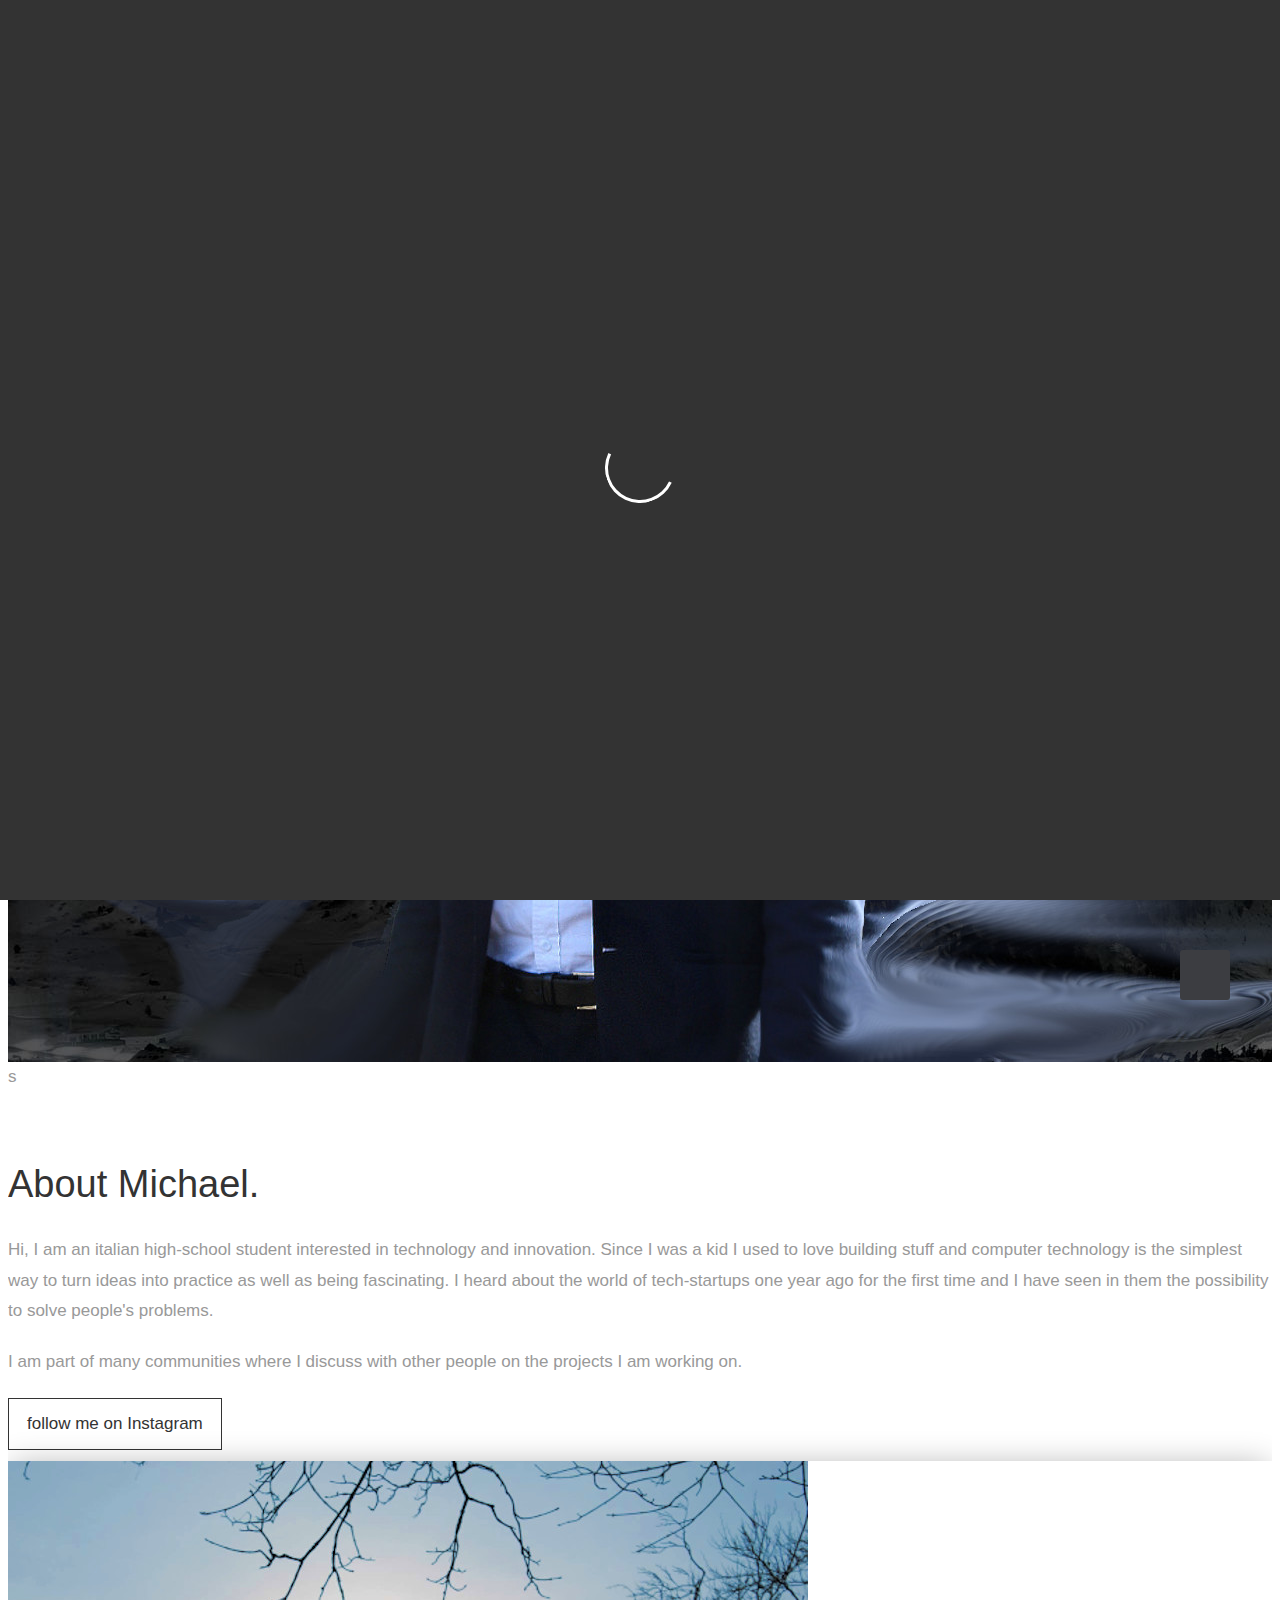
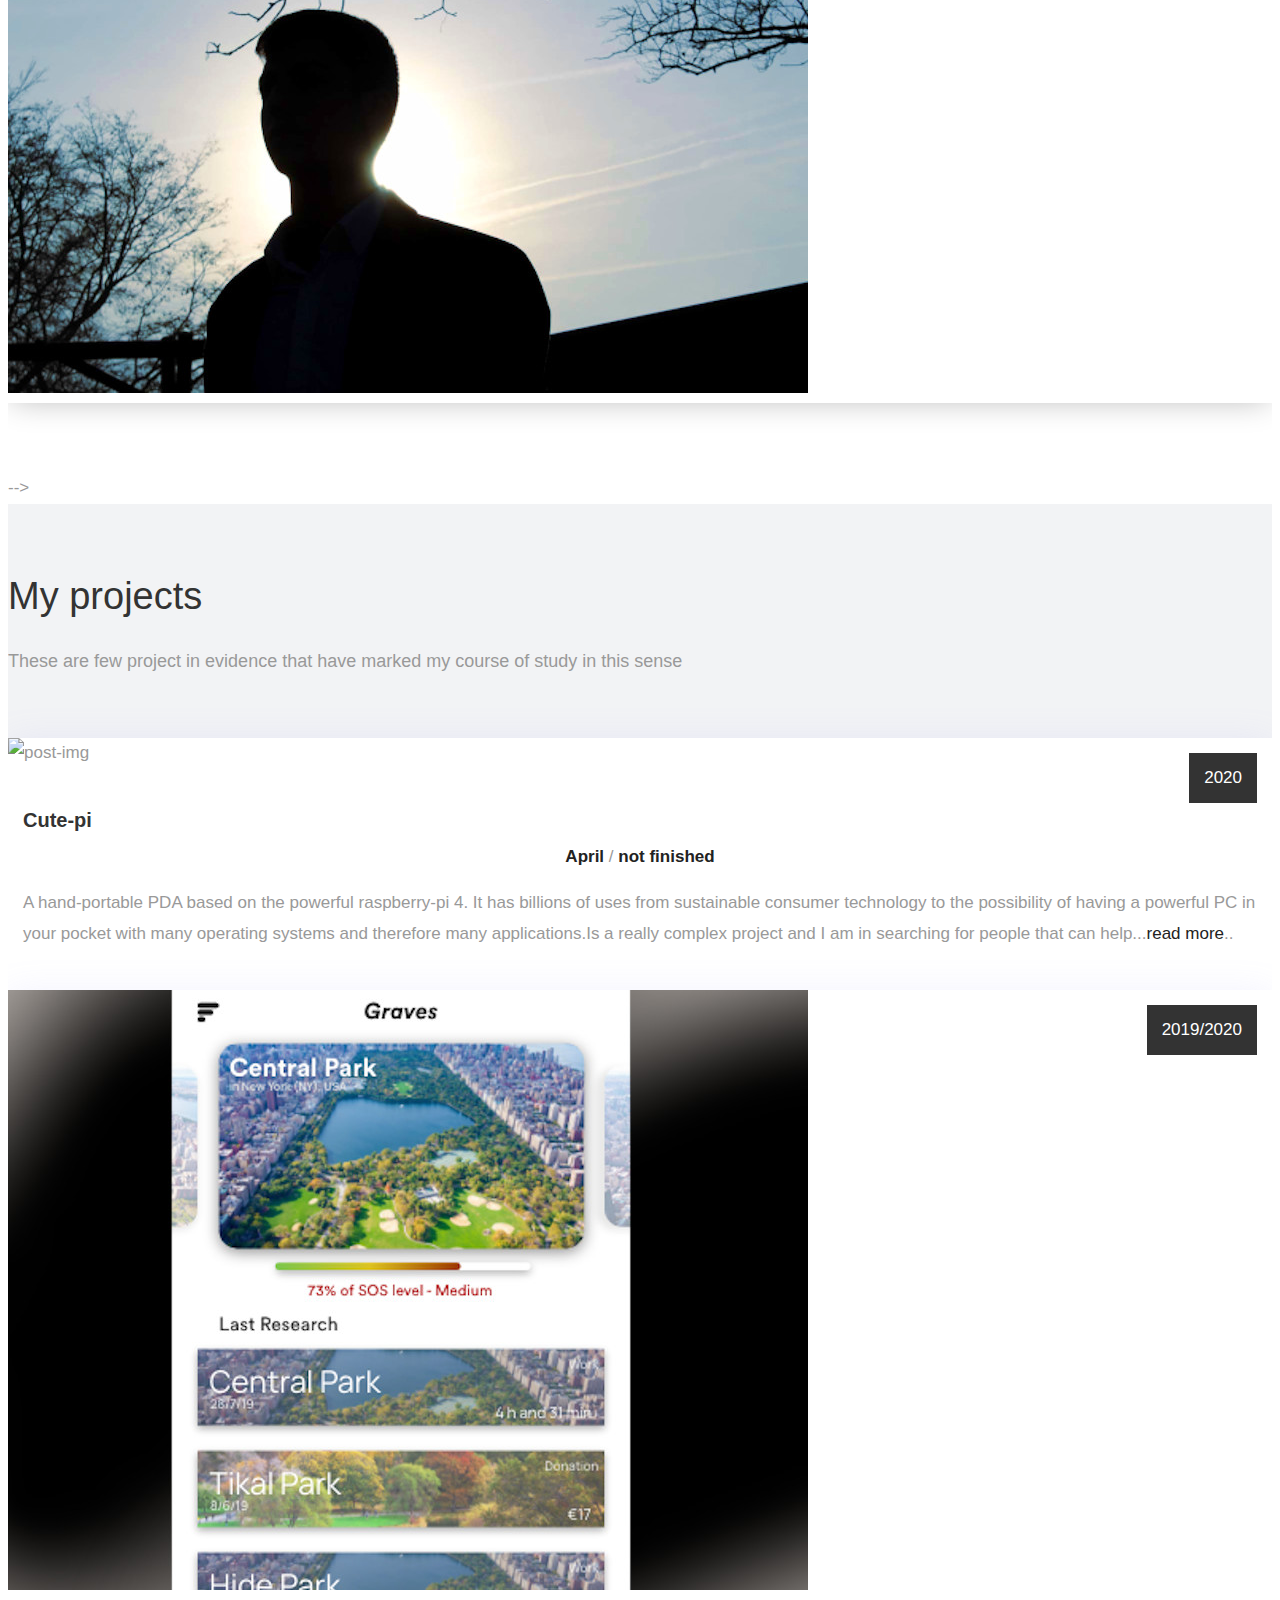
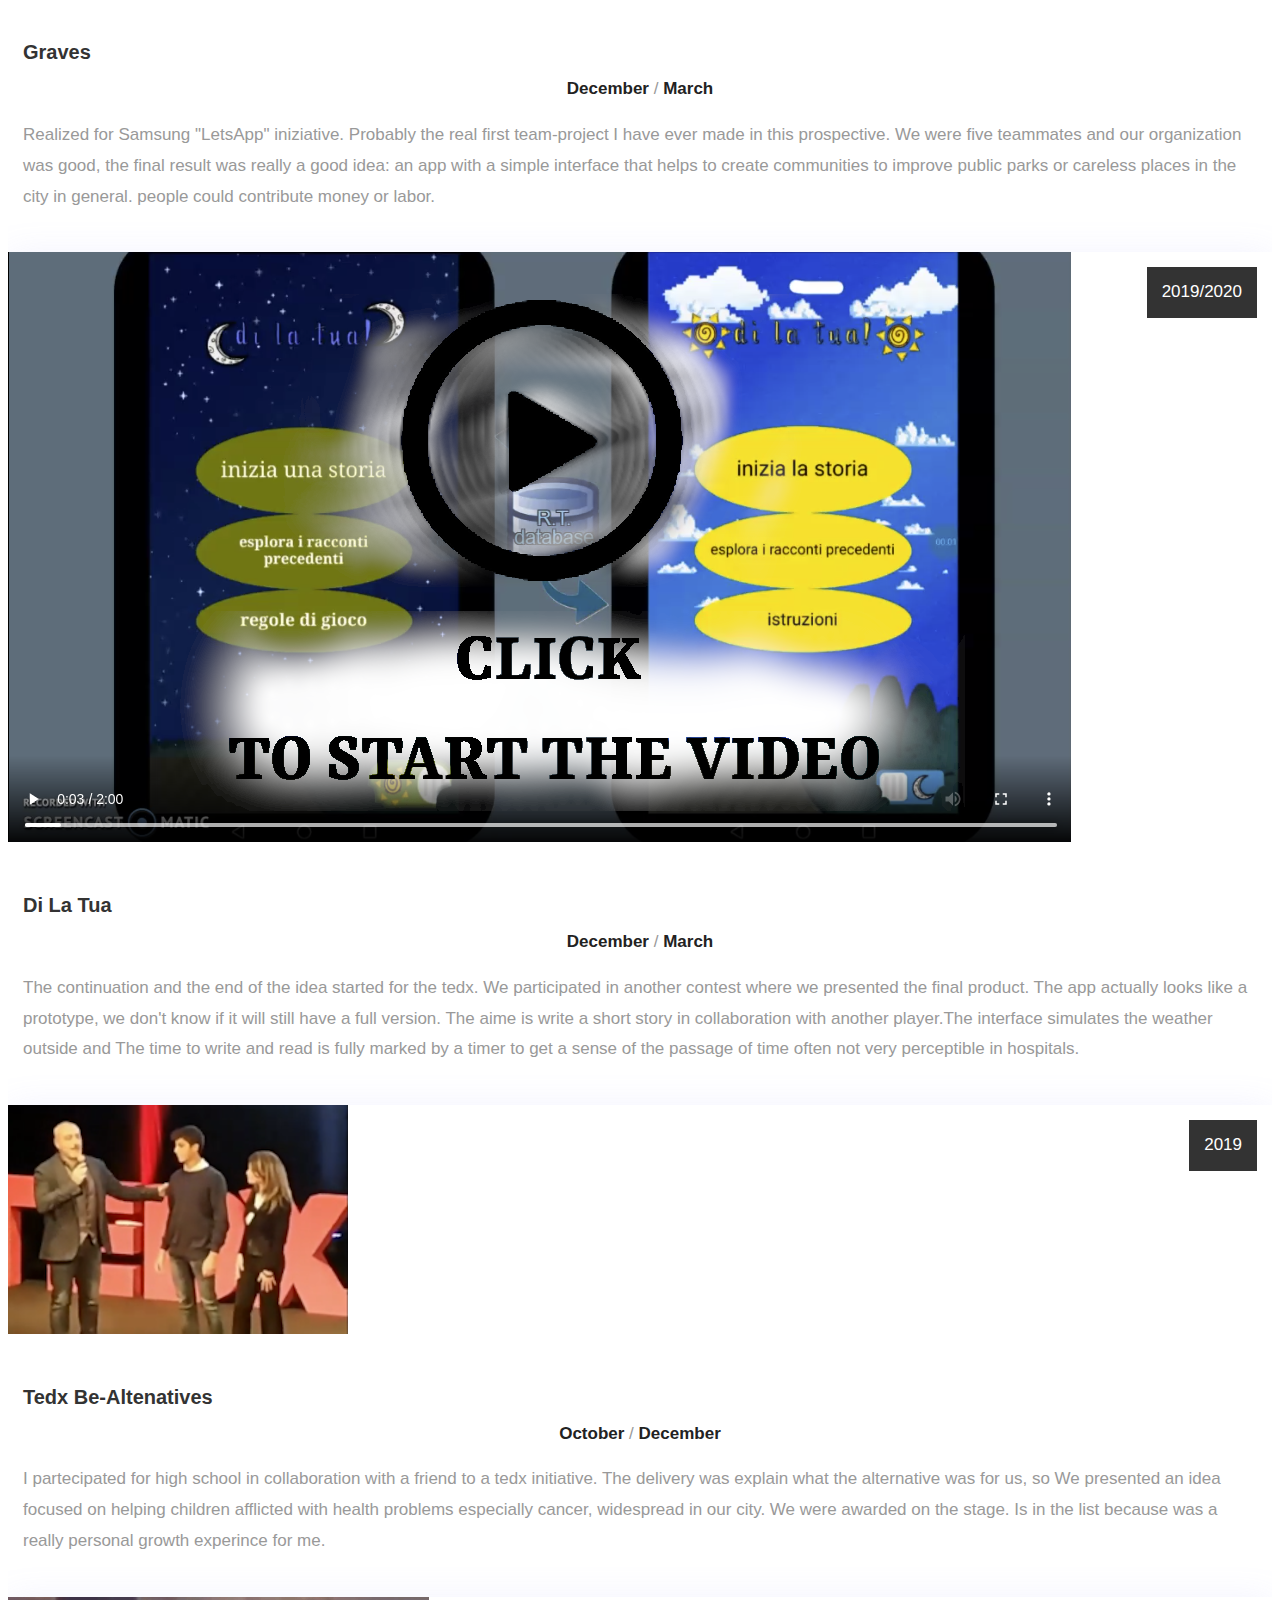
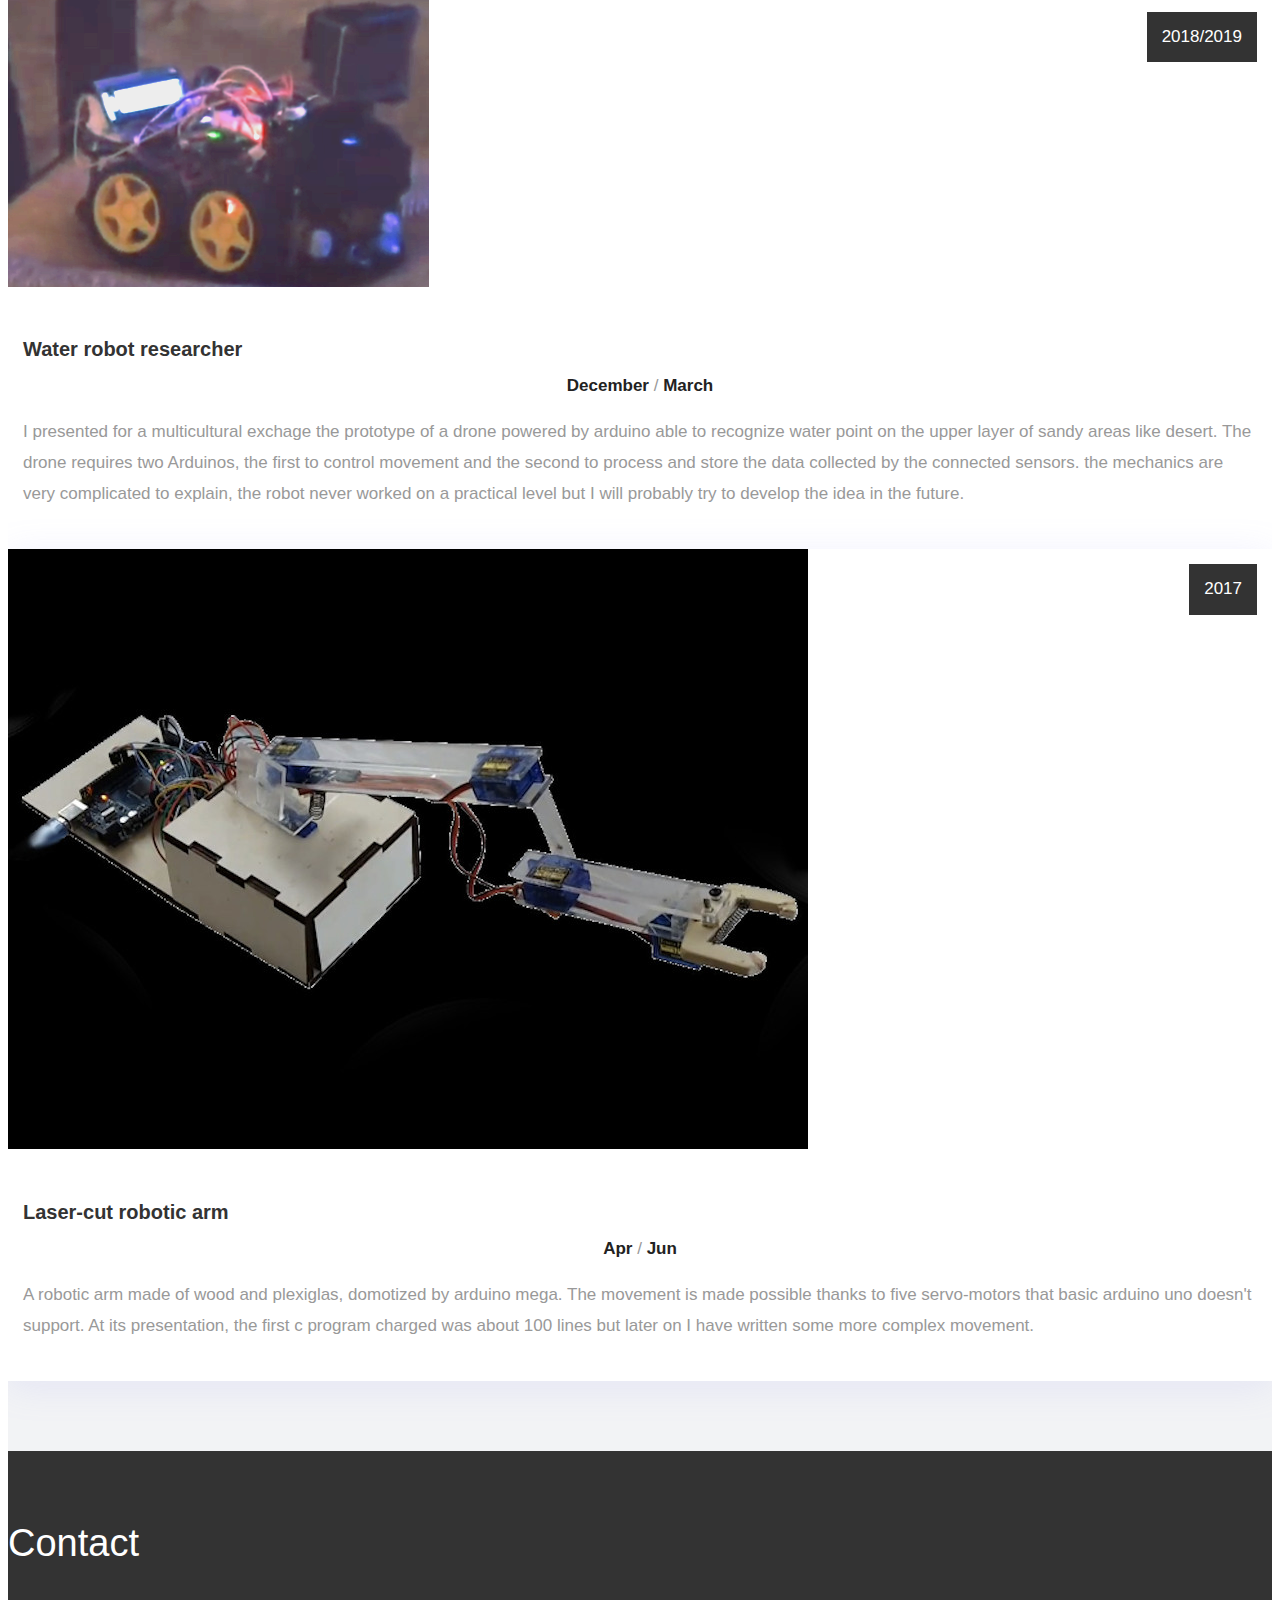
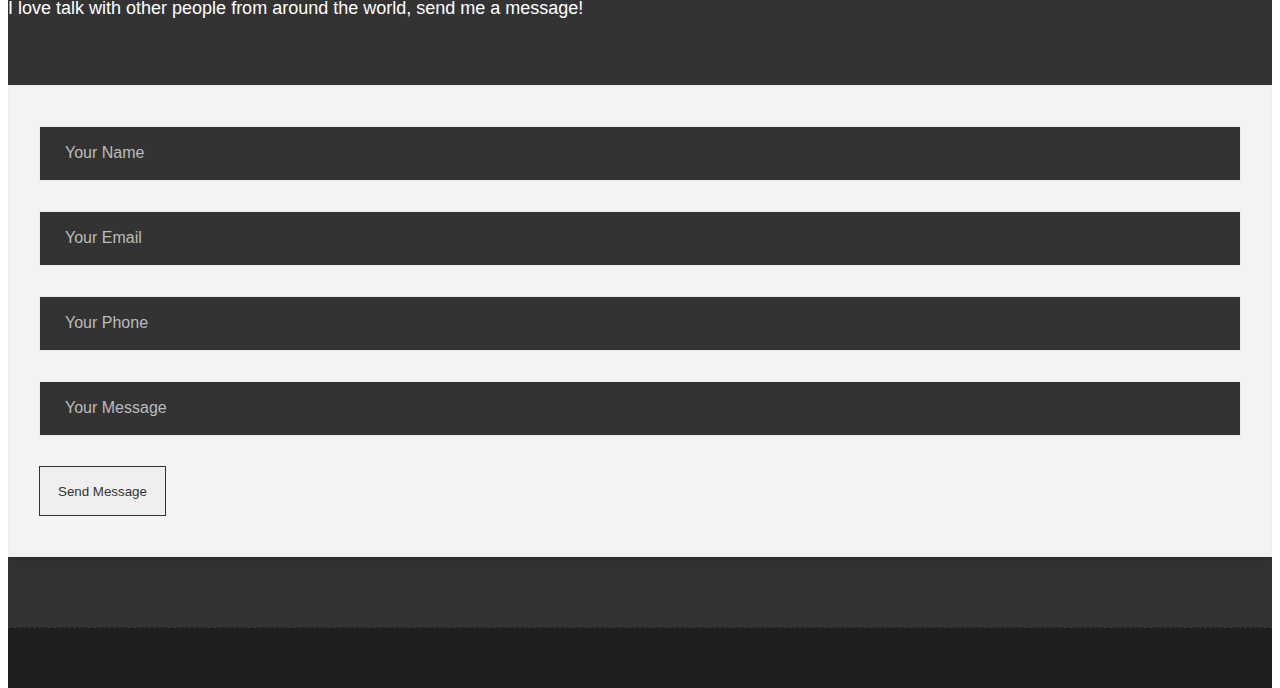
==== commit 64ec93cb: "Update indextwo.html" ====
--- a/indextwo.html
+++ b/indextwo.html
@@ -636,36 +636,37 @@
             </div><!-- end title -->
 		
 		
-           <div class="row">
+   
+                   <div class="row">
                 <div class="col-md-12">
                     <div class="contact_form">
-                        <div id="message"></div>
-                        <form id="contactForm" name="sentMessage" novalidate="novalidate" action="https://formspree.io/f/mpzoovjy" method="POST">
+                       
+                        <form action="https://formspree.io/f/mpzoovjy" method="POST">
 							<div class="row">
 								<div class="col-md-6">
 									<div class="form-group">
-										<input class="form-control" id="name" type="text" name="_replyto" placeholder="Your Name" required="required" data-validation-required-message="Please enter your name." >
-										
+										<input class="form-control" type="text" name="nome" placeholder="Your Name" data-validation-required-message="Please enter your name." >
+										<p class="help-block text-danger"></p>
 									</div>
 									<div class="form-group">
-										<input class="form-control" id="email" type="email" placeholder="Your Email" required="required" data-validation-required-message="Please enter your email address.">
-										
+										<input class="form-control" name="_replyto"  type="email"  placeholder="Your Email" data-validation-required-message="Please enter your email address.">
+										<p class="help-block text-danger"></p>
 									</div>
 									<div class="form-group">
-										<input class="form-control" id="phone" type="tel" placeholder="Your Phone" required="required" data-validation-required-message="Please enter your phone number.">
+										<input class="form-control" name="phone" placeholder="Your Phone"  data-validation-required-message="Please enter your phone number.">
 										
 									</div>
 								</div>
 								<div class="col-md-6">
 									<div class="form-group">
-										<textarea class="form-control" id="message" name="message" placeholder="Your Message" required="required" data-validation-required-message="Please enter a message."></textarea>
-										
+										<input class="form-control"  name="message" placeholder="Your Message"  data-validation-required-message="Please enter a message."></input>
+										<p class="help-block text-danger"></p>
 									</div>
 								</div>
-								
+								<div class="clearfix"></div>
 								<div class="col-lg-12 text-center">
-									<div id="success"></div>
-									<button id="sendMessageButton" class="sim-btn btn-hover-new" data-text="Send Message" type="submit">Send Message</button>
+							
+									<button  class="sim-btn btn-hover-new" type="submit" data-text="Send Message" >Send Message</button>
 								</div>
 							</div>
 						</form>
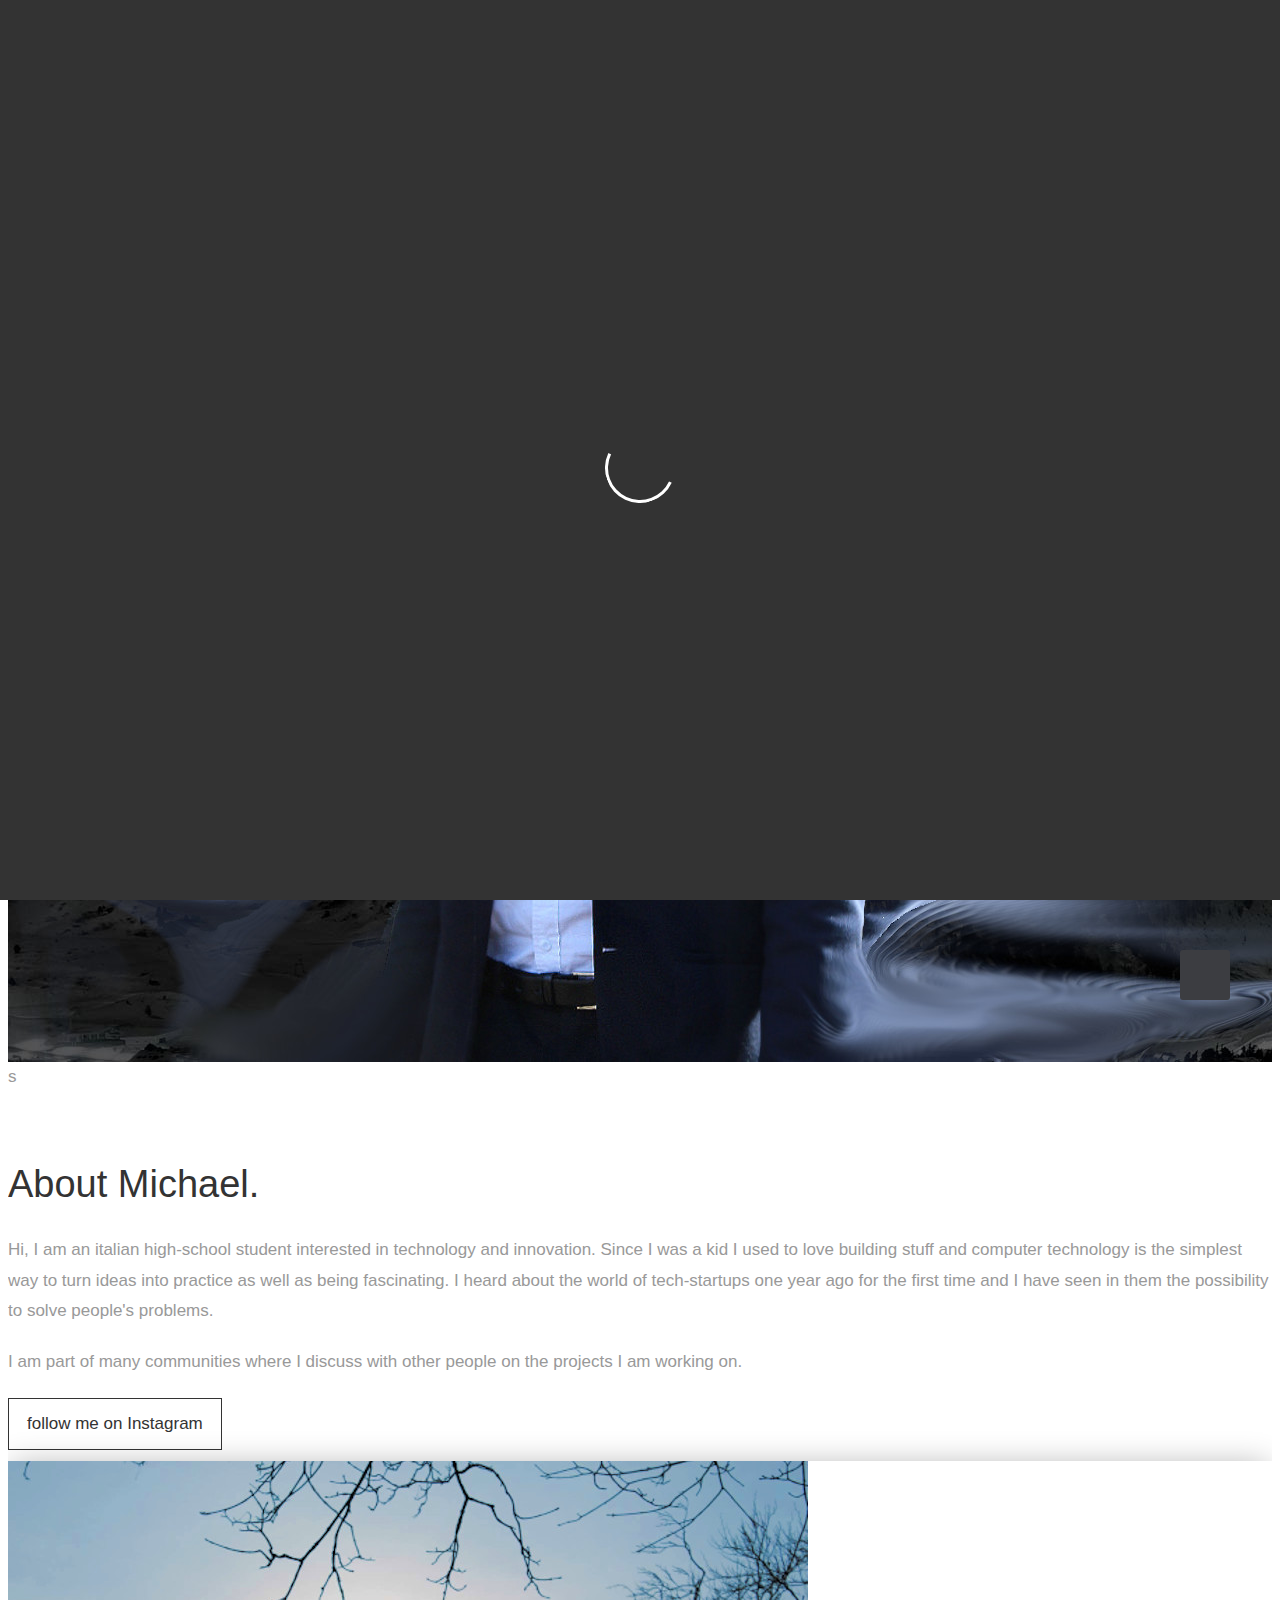
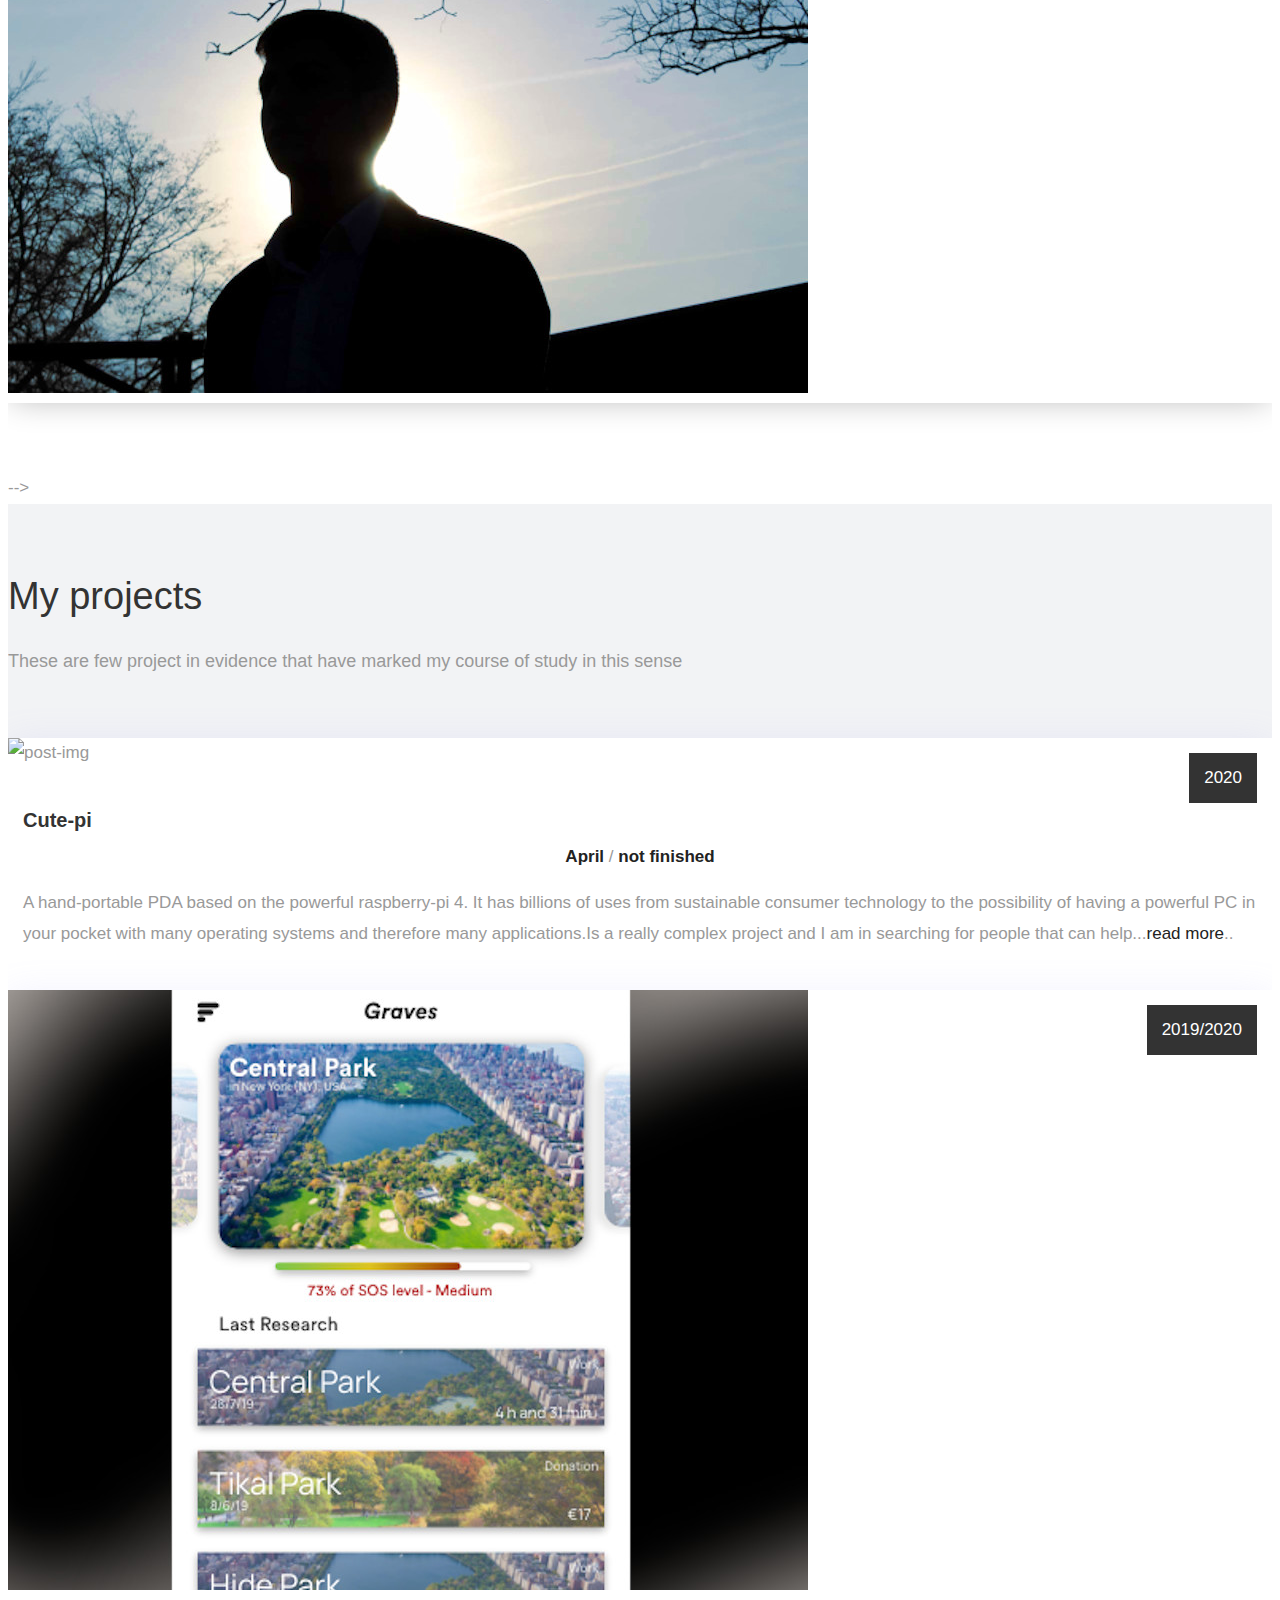
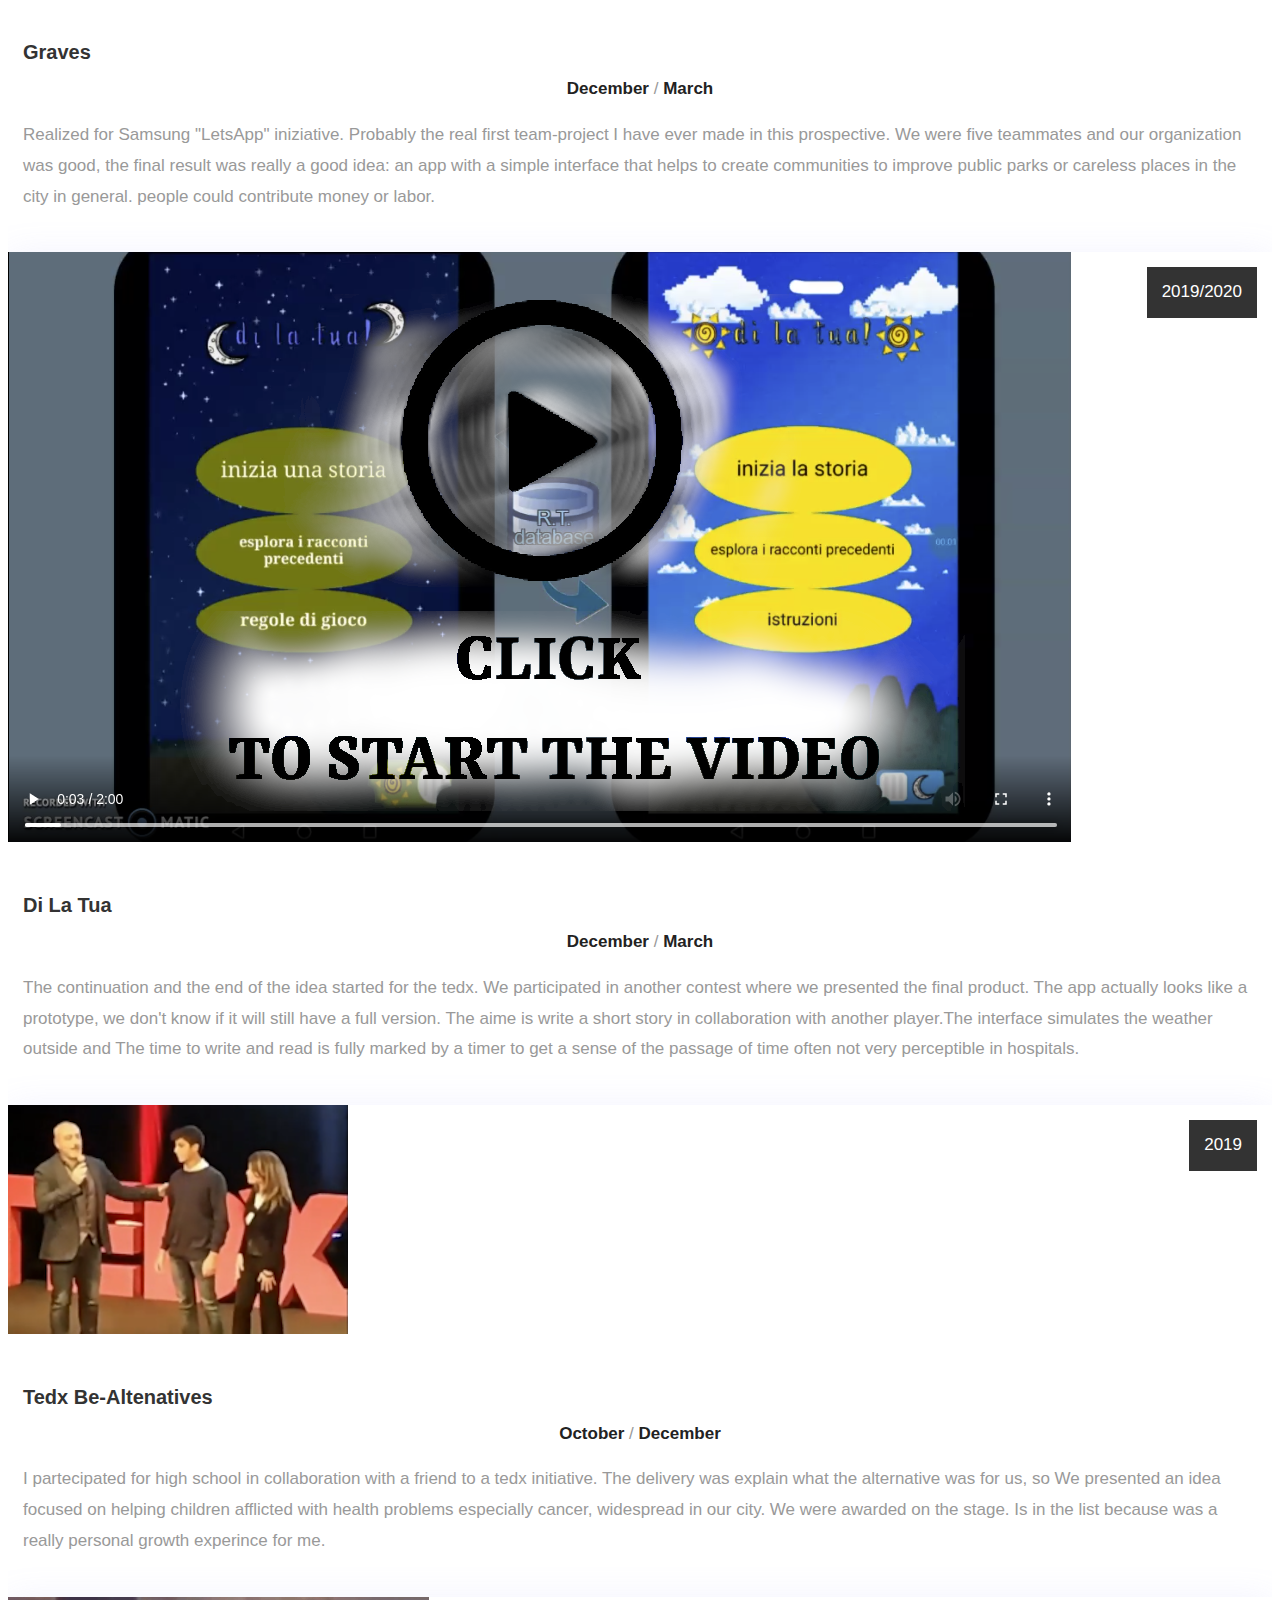
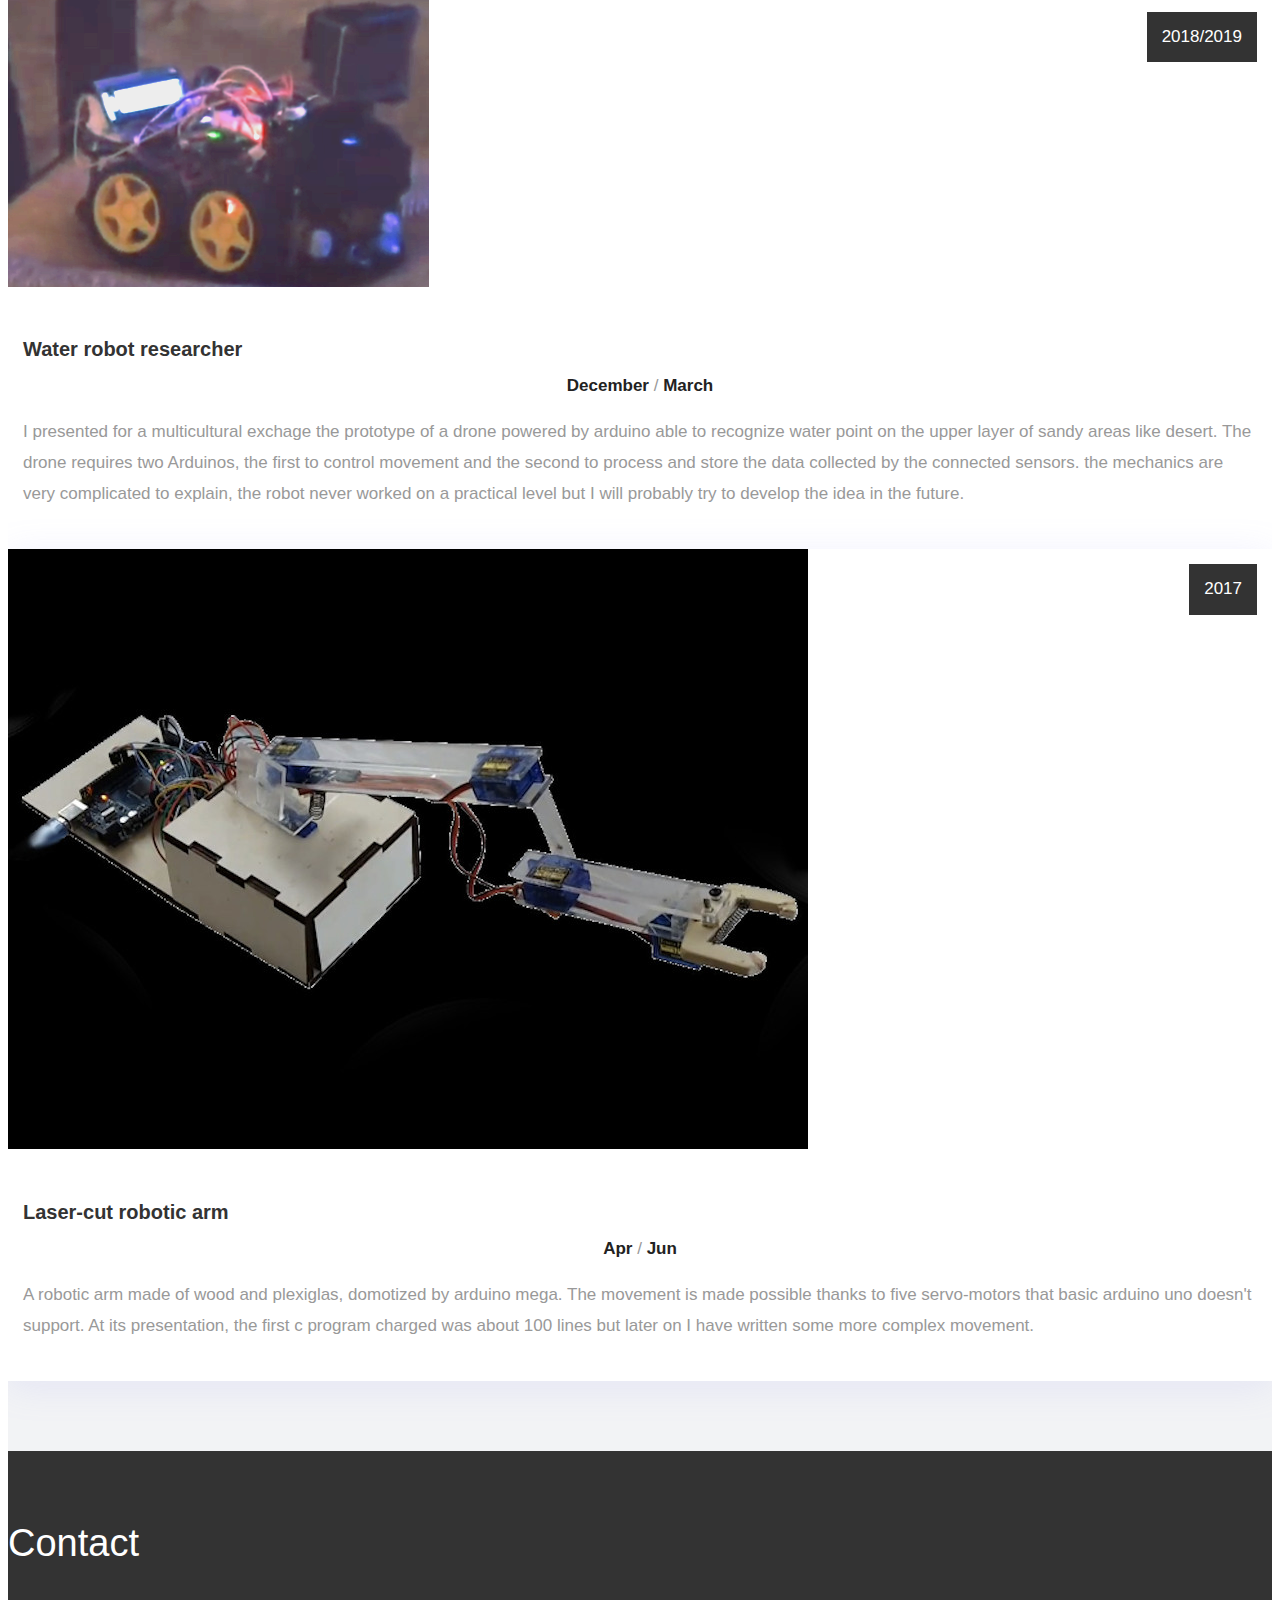
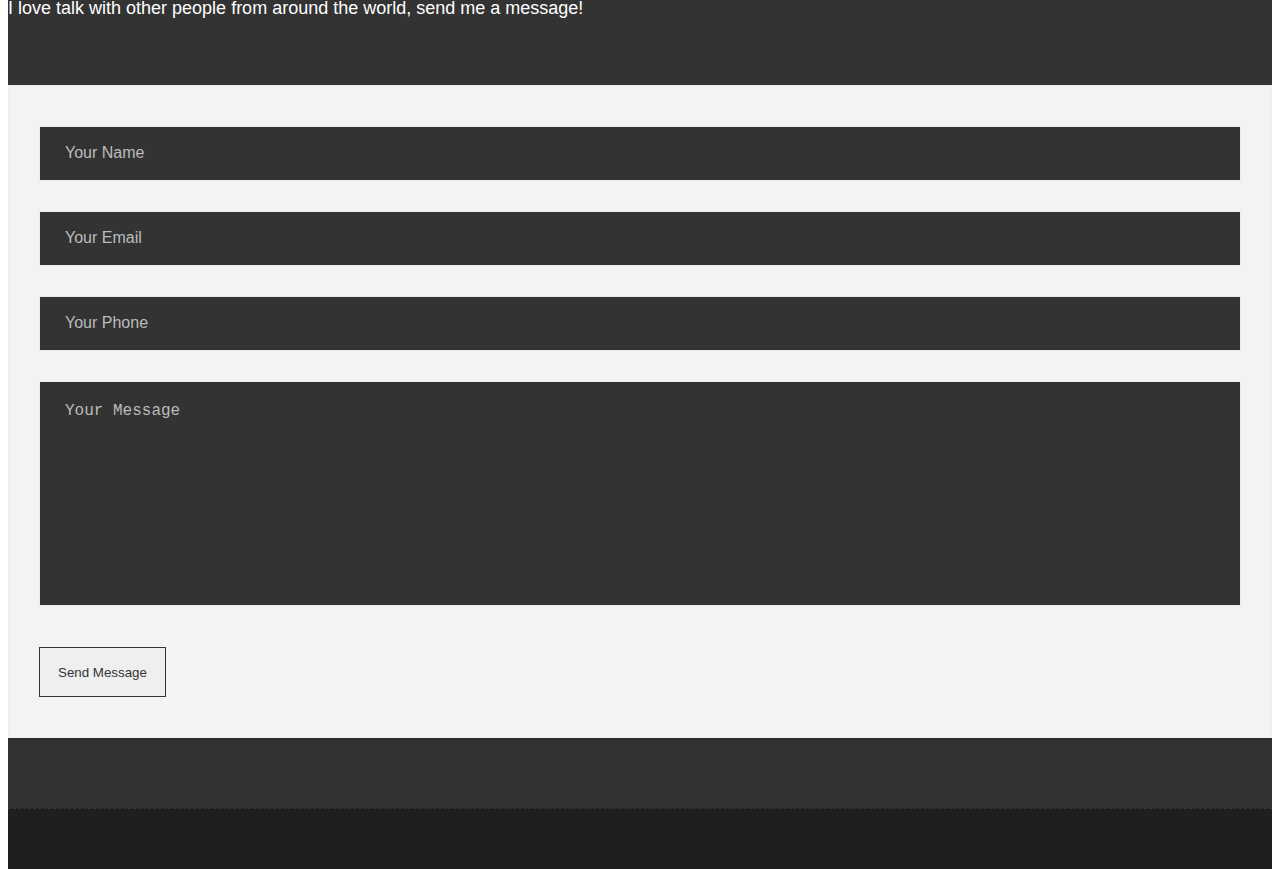
==== commit 0b8fc57a: "Update indextwo.html" ====
--- a/indextwo.html
+++ b/indextwo.html
@@ -659,7 +659,7 @@
 								</div>
 								<div class="col-md-6">
 									<div class="form-group">
-										<input class="form-control"  name="message" placeholder="Your Message"  data-validation-required-message="Please enter a message."></input>
+										<textarea class="form-control"  name="message" placeholder="Your Message"  data-validation-required-message="Please enter a message."></textarea>
 										<p class="help-block text-danger"></p>
 									</div>
 								</div>
